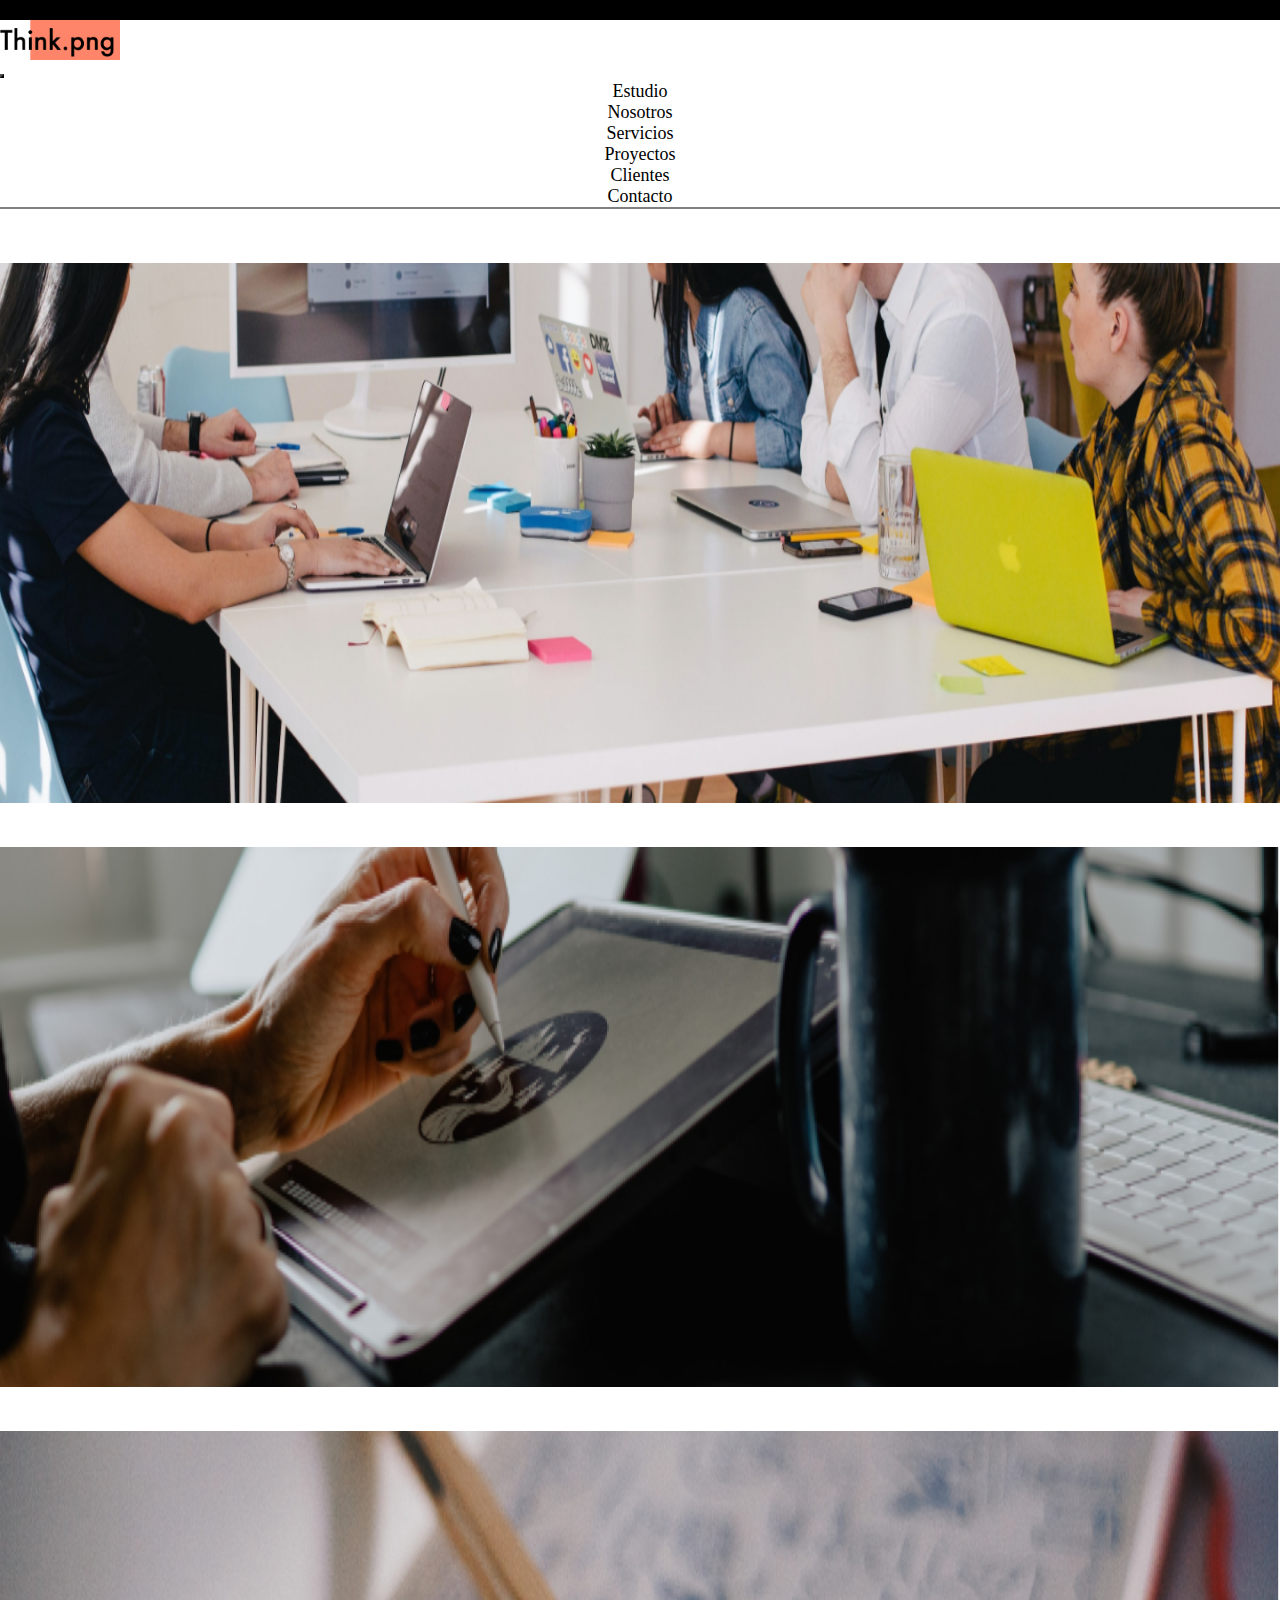
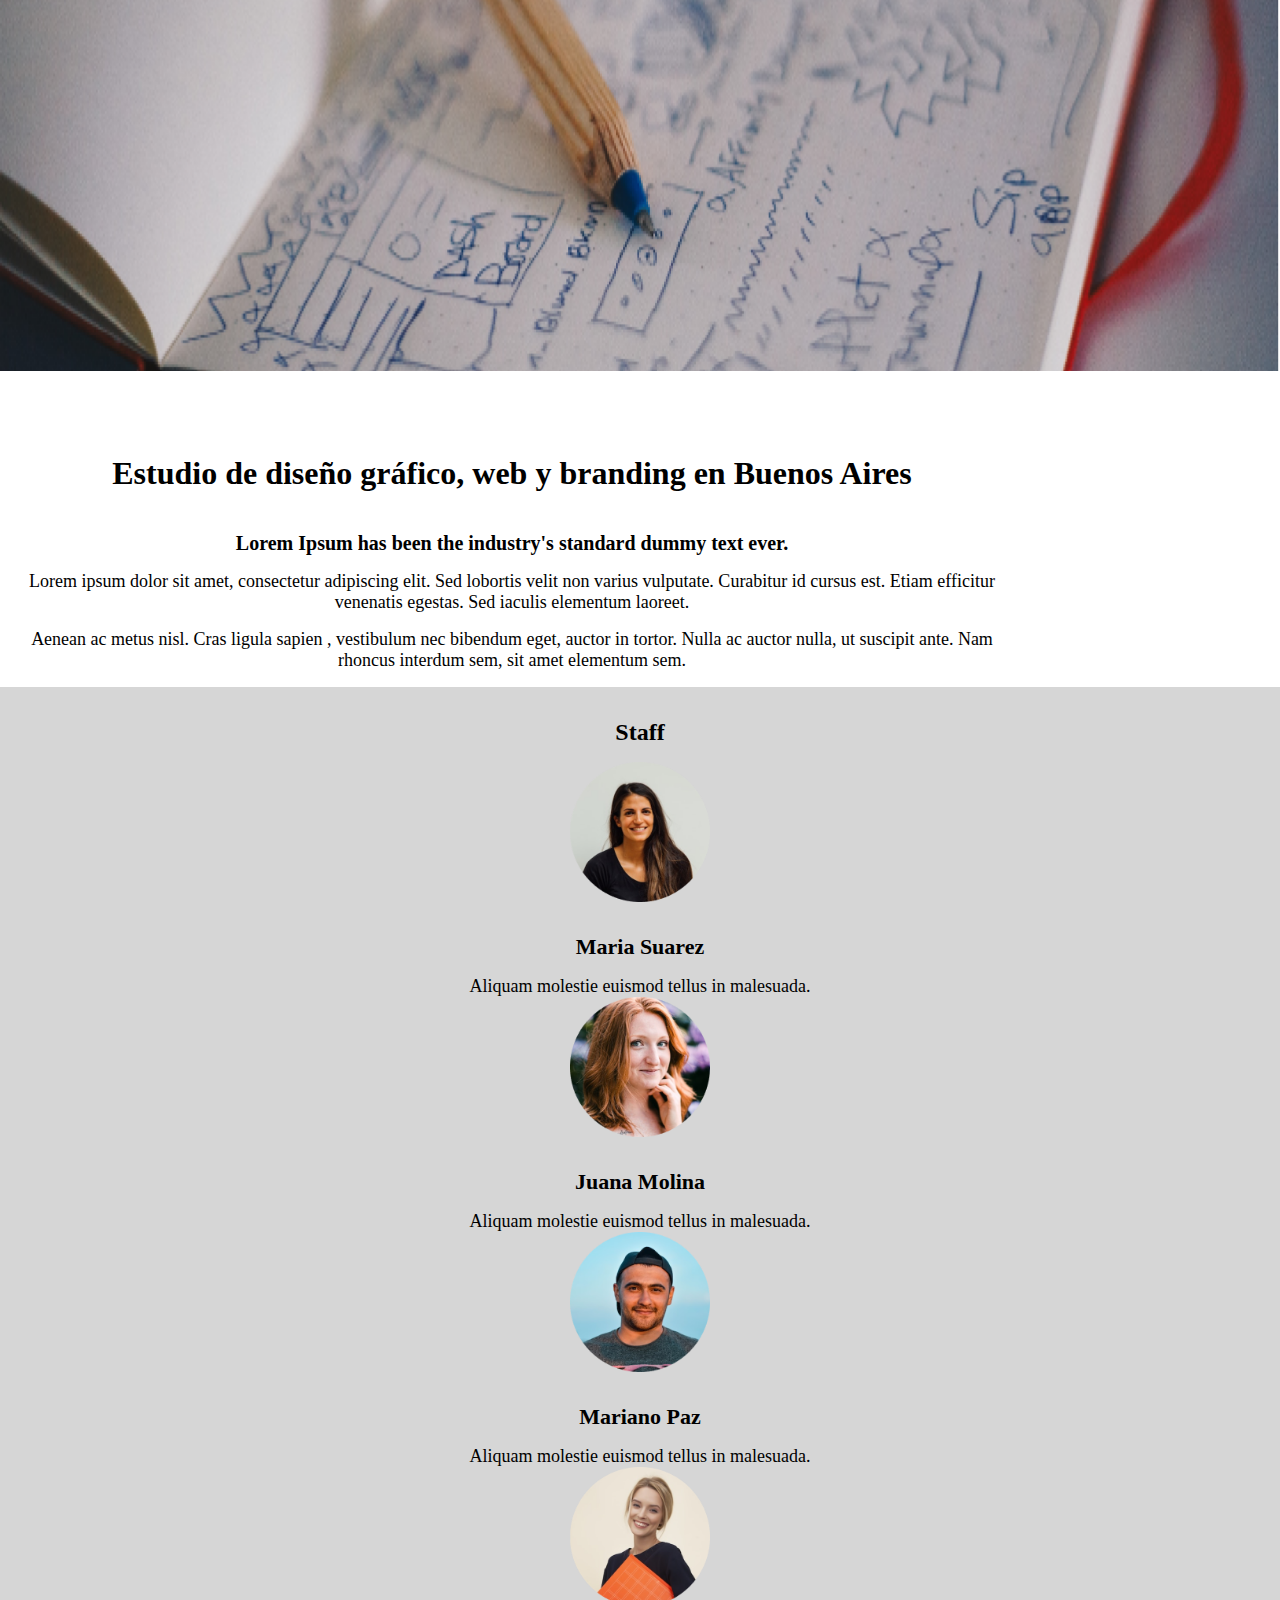
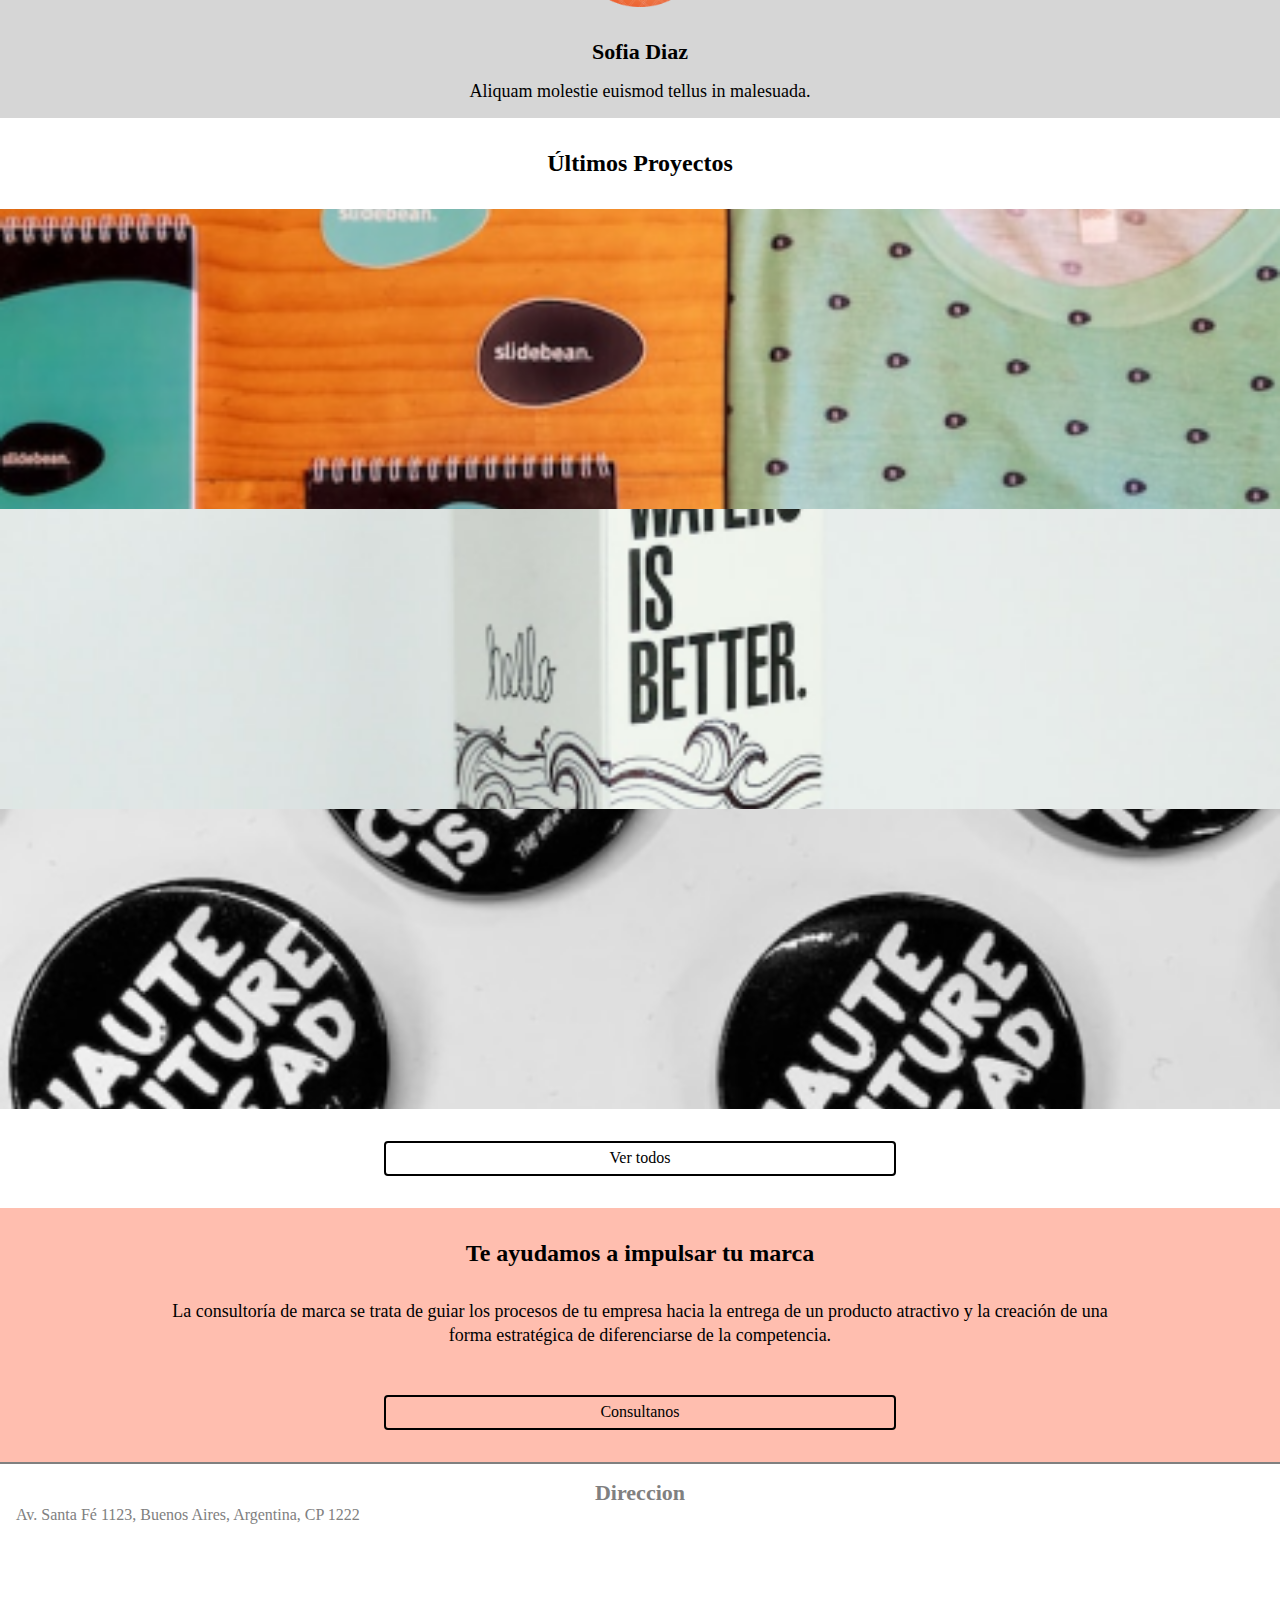
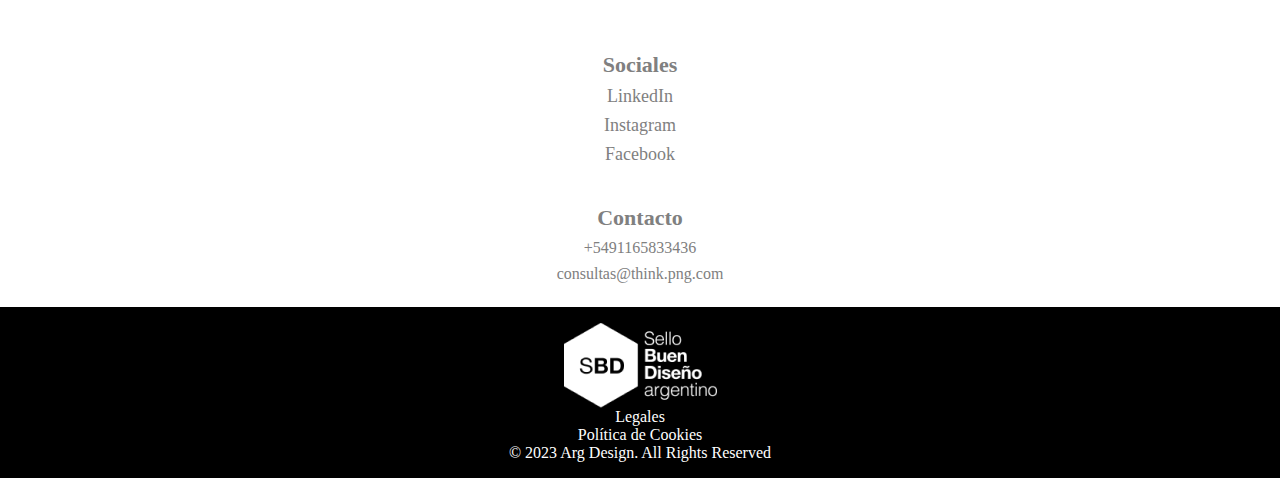
==== index.html @ 3064dfda "Archivo con Sass, SEO y Bootstrap" ====
<!DOCTYPE html>
<html lang="en">
<head>
    <meta charset="UTF-8">
    <meta http-equiv="X-UA-Compatible" content="IE=edge">
    <meta name="viewport" content="width=device-width, initial-scale=1.0">
    <link rel="stylesheet" href="https://cdn.jsdelivr.net/npm/bootstrap@4.6.2/dist/css/bootstrap.min.css" 
        integrity="sha384-xOolHFLEh07PJGoPkLv1IbcEPTNtaed2xpHsD9ESMhqIYd0nLMwNLD69Npy4HI+N" crossorigin="anonymous">
    <link rel="stylesheet" href="./css/style.css">
    <link rel="stylesheet" href="https://cdnjs.cloudflare.com/ajax/libs/font-awesome/6.2.1/css/all.min.css" 
    integrity="sha512-MV7K8+y+gLIBoVD59lQIYicR65iaqukzvf/nwasF0nqhPay5w/9lJmVM2hMDcnK1OnMGCdVK+iQrJ7lzPJQd1w==" crossorigin="anonymous" referrerpolicy="no-referrer" />
    
    <meta name="description" content="Thnk.png, estudio de diseño en Buenos Aires">
    <meta name="keywords" content="Diseño, Buenos Aires, gráfico, web, staff">

    <title>Index con Boostrap</title>
</head>

<body>

    <!-- Inicio Navbar -->

    <nav class="navbar navbar-expand-md">
        <!-- Brand -->
        <a class="navbar-brand" href="index.html"><div class="logo"></div></a>
      
        <!-- Toggler/collapsibe Button -->
        <button class="navbar-toggler" type="button" data-toggle="collapse" data-target="#collapsibleNavbar">
          <span class="navbar-toggler-icon"><i class="fa-solid fa-bars"></i></span>
        </button>
      
        <!-- Navbar links -->
        <div class="collapse navbar-collapse" id="collapsibleNavbar">
          <ul class="navbar-nav">
            <li class="nav-item">
              <a class="nav-link" href="#estudio">Estudio</a>
            </li>
            <li class="nav-item">
              <a class="nav-link" href="#staff">Nosotros</a>
            </li>
            <li class="nav-item">
              <a class="nav-link" href="./secciones/Servicios.html">Servicios</a>
            </li>
            <li class="nav-item">
                <a class="nav-link" href="./secciones/Proyectos.html">Proyectos</a>
            </li>
            <li class="nav-item">
                <a class="nav-link" href="./secciones/Clientes.html">Clientes</a>
            </li>
            <li class="nav-item">
                <a class="nav-link" href="./secciones/contacto.html">Contacto</a>
            </li>
          </ul>
        </div>
      </nav>
      
    <!-- Fin Navbar-->

    <main>

    <!-- Inicio Hero Carrusel-->

    <div id="demo" class="carousel slide" data-ride="carousel">

        <!-- Indicators -->
        <ul class="carousel-indicators">
          <li data-target="#demo" data-slide-to="0" class="active"></li>
          <li data-target="#demo" data-slide-to="1"></li>
          <li data-target="#demo" data-slide-to="2"></li>
        </ul>
      
        <!-- The slideshow -->
        <div class="carousel-inner">
          <div class="carousel-item active">
            <img src="recursos/hero-home.png" alt="Imagen1">
            <div class="carousel-caption">
                <h3>Trabajamos en equipo</h3>
                <p>Creemos en el conocimiento en conjunto</p>
              </div>
          </div>
          <div class="carousel-item">
            <img src="recursos/hero-home2.png" alt="Imagen2">
            <div class="carousel-caption">
                <h3>Estamos en todos los detalles</h3>
                <p>Cuidamos cada aspecto del proyecto</p>
              </div>
          </div>
          <div class="carousel-item">
            <img src="recursos/hero-home3.png" alt="Imagen3">
            <div class="carousel-caption">
            <h3>Contamos con tecnologia de vanguardia</h3>
            <p>Maquinas ultimo modelo</p>
          </div>
          </div>
        </div>
      
        <!-- Left and right controls -->
        <a class="carousel-control-prev" href="#demo" data-slide="prev">
          <span class="carousel-control-prev-icon"></span>
        </a>
        <a class="carousel-control-next" href="#demo" data-slide="next">
          <span class="carousel-control-next-icon"></span>
        </a>
      
      </div>

    <!-- Fin Hero Carrusel-->

    <!--Inicio el Estudio-->

    <a name="estudio"></a>

    <section class="el-estudio container-fluid">

        <h1>Estudio de diseño gráfico, web y branding en Buenos Aires</h1>
        <h2>Lorem Ipsum has been the industry's standard dummy text ever.</h2>

            <p>Lorem ipsum dolor sit amet, consectetur adipiscing elit. 
            Sed lobortis velit non varius vulputate. 
            Curabitur id cursus est. Etiam efficitur venenatis egestas. 
            Sed iaculis elementum laoreet.
            </p>

            <p>
            Aenean ac metus nisl. Cras ligula sapien
            , vestibulum nec bibendum eget, auctor in tortor. Nulla ac auctor nulla, 
            ut suscipit ante. Nam rhoncus interdum sem, sit amet elementum sem.
            </p>    

    </section>

    <!--Fin el Estudio-->

    <!--Inicio Staff-->

    <a name="staff"></a> 

    <section class="Staff container-fluid">
      <h2>Staff</h2>
      <div class="personas row">
          <div class="persona col-md-3">
              <div class="persona-img"></div>
              <h3 class="nombre-persona">Maria Suarez</h3>
              <h4 class="persentacion-persona">Aliquam molestie euismod tellus in malesuada.</h4>
          </div>
          <div class="persona col-md-3">
            <div class="persona-img" id="img2"></div>
            <h3 class="nombre-persona">Juana Molina</h3>
            <h4 class="persentacion-persona">Aliquam molestie euismod tellus in malesuada.</h4>
          </div>
          <div class="persona col-md-3">
            <div class="persona-img" id="img3"></div>
            <h3 class="nombre-persona">Mariano Paz</h3>
            <h4 class="persentacion-persona">Aliquam molestie euismod tellus in malesuada.</h4>
          </div>
          <div class="persona col-md-3">
            <div class="persona-img" id="img4"></div>
            <h3 class="nombre-persona">Sofia Diaz</h3>
            <h4 class="persentacion-persona">Aliquam molestie euismod tellus in malesuada.</h4>
          </div>
      </div>

    </section>

    <!--Inicio Ultuimos proyectos-->

    <section class="Ultimos-proyectos container-fluid">
      <h2>Últimos Proyectos</h2>
      <section class="galeria-proyectos row">
          <div class="proyecto col-md-4"></div>
          <div class="proyecto col-md-4" id="proy2"></div>
          <div class="proyecto col-md-4" id="proy3"></div>
      </section>

      <a href="secciones/Proyectos.html" class="Boton1">Ver todos</a>

    </section>

    <!--Fin Ultimos proyectos--> 

    <!--Inicio Cajon Consultas-->

        <section class="cajon-consultas container-fluid">

            <h2>Te ayudamos a impulsar tu marca</h2>

            <p>La consultoría de marca se trata de guiar los procesos de tu empresa hacia la entrega 
            de un producto atractivo y la creación de una forma estratégica de diferenciarse de la
            competencia.</p>

            <a href="secciones/Contacto.html" class="Boton1"> Consultanos</a>

        </section>
        
    <!--Fin Cajon Consultas--> 

    </main>

    
    <footer>

      <section class="footer1 container-fluid">

          <div class="columnas-footer1 row">

            <div class="Direccion col-md-4 col-lg-6"> 
               <h4>Direccion</h4>
               <p>Av. Santa Fé 1123, Buenos Aires, Argentina, CP 1222</p>

               <iframe class="mapa"src="https://www.google.com/maps/embed?pb=!1m18!1m12!1m3!1d4644.831132195227!2d-58.40330538196146!3d-34
               .59425815976406!2m3!1f0!2f0!3f0!3m2!1i1024!2i768!4f13.1!3m3!1m2!1s0x95bcca99c609fc2f%3A0x
               392ca99351808a75!2sRecoleta%2C%20CABA%2C%20Argentina!5e0!3m2!1ses!2sit!4v1673118096430!5m2!1ses!2sit"
               width="100%" height="96" style="border:0;" allowfullscreen="" loading="lazy" 
               referrerpolicy="no-referrer-when-downgrade">
               </iframe>
    
           </div>


           <div class="Sociales col-md-4 col-lg-3"> 
                    <h4>Sociales</h4> 
                    <ol>
                        <li>
                        <a href="https://www.linkedin.com/home?originalSubdomain=es" target="_blank"><i class="fa-brands fa-linkedin"></i>LinkedIn</a>
                        </li>
                        <li>
                        <a href="https://www.instagram.com/" target="_blank"><i class="fa-brands fa-square-instagram"></i>Instagram</a>
                        </li>
                        <li>
                        <a href="https://www.facebook.com/" target="_blank"><i class="fa-brands fa-square-facebook"></i>Facebook</a>
                        </li>
                    </ol>
            </div>

            <div class="Contacto col-md-4 col-lg-3"> 
                <h4>Contacto</h4> 
                    <ol>
                    <li><i class="fa-solid fa-phone"></i>+5491165833436</li>
                    <li><i class="fa-solid fa-envelope"></i>consultas@think.png.com</li>
                    </ol>
            </div>

        </div>

      </section>

        <section class="footer2 container-fluid">

          <div class="columnas-footer2 row">

            <div class="logo-footer2 col-md-6"> <img src="recursos/SBD.png" alt="buen diseno"> </div>

            <nav class="nav-footer2 col-md-6">
                <ul>
                    <li>
                        <a href="https://www.lipsum.com/" target="_blank">Legales</a>
                    </li>
                    <li>
                        <a href="https://www.lipsum.com/" target="_blank">Política de Cookies</a>
                    </li>
                    <li>
                        <a href="https://www.lipsum.com/" target="_blank">© 2023 Arg Design. All Rights Reserved</a>
                    </li>
                </ul>
            </nav>
            
        </div>
        
        </section>

    </footer>

 <!--Pongo el codigo JS de Boostrap-->

<script src="https://cdn.jsdelivr.net/npm/jquery@3.5.1/dist/jquery.slim.min.js" integrity="sha384-DfXdz2htPH0lsSSs5nCTpuj/zy4C+OGpamoFVy38MVBnE+IbbVYUew+OrCXaRkfj" crossorigin="anonymous"></script>
<script src="https://cdn.jsdelivr.net/npm/popper.js@1.16.1/dist/umd/popper.min.js" integrity="sha384-9/reFTGAW83EW2RDu2S0VKaIzap3H66lZH81PoYlFhbGU+6BZp6G7niu735Sk7lN" crossorigin="anonymous"></script>
<script src="https://cdn.jsdelivr.net/npm/bootstrap@4.6.2/dist/js/bootstrap.min.js" integrity="sha384-+sLIOodYLS7CIrQpBjl+C7nPvqq+FbNUBDunl/OZv93DB7Ln/533i8e/mZXLi/P+" crossorigin="anonymous"></script>

</body>

</html>
---- css/style.css ----
* {
  margin: 0;
  padding: 0;
  box-sizing: border-box;
}

/*Mobile First, arrancando de 425px widht*
  Se defnirian los siguientes puntos de quiebre: Mobile L 425px / Tablet768px / Laptop 1024px / Laptop 1440px

/*Header con Boostrap*/
.logo {
  background-image: url(../recursos/logothnk.png);
  background-size: cover;
  height: 40px;
  width: 120px;
  background-position: center;
}

.navbar {
  background-color: white;
  color: black;
  border-top: solid 20px black;
  border-bottom: solid 2px grey;
  font-weight: 400;
  font-size: 18px;
}
.navbar a {
  text-decoration: none;
  color: rgb(0, 0, 0);
}

.navbar-toggler {
  background-color: white;
}
.navbar-toggler i {
  font-size: 25px;
}

.navbar-toggler-icon {
  display: inline;
}

.collapse {
  justify-content: right;
}

.nav-item {
  background-color: white;
  text-align: center;
}

.nav-item:hover {
  background-color: #c2c2c2;
}

/*MAIN*/
/*Carrusel Index*/
.carousel-item img {
  width: 100%;
  height: 60vh;
  margin-bottom: 0;
}

.carousel-caption {
  color: white;
}

/*FOOTER*/
footer {
  width: 100%;
  height: auto;
  background-color: green;
  display: flex;
  flex-direction: column;
  align-items: center;
}

.footer1 {
  height: auto;
  width: 100%;
  background-color: white;
  border-top: solid 2px grey;
  color: grey;
}

.Direccion {
  text-align: center;
  padding: 16px;
  display: flex;
  flex-direction: column;
  align-items: center;
}

.Sociales {
  text-align: center;
  height: -moz-fit-content;
  height: fit-content;
  padding: 16px;
}

.Contacto {
  text-align: center;
  height: -moz-fit-content;
  height: fit-content;
  padding: 16px;
}

.footer1 h4 {
  font-style: normal;
  font-weight: bold;
  font-size: 22px;
}

.footer1 p {
  font-style: normal;
  font-weight: normal;
  font-size: 18px;
  width: 80%;
}

.footer1 ol li {
  list-style: none;
  margin-top: 8px;
  margin-bottom: 8px;
}

.footer1 a {
  text-decoration: none;
  color: grey;
  font-style: normal;
  font-weight: 400;
  font-size: 18px;
}

.footer1 a:hover {
  font-weight: 600;
}

.footer2 {
  height: auto;
  width: 100%;
  background-color: black;
  padding: 1rem;
  color: white;
}

.logo-footer2 {
  background-color: black;
  display: flex;
  flex-direction: column;
  align-items: center;
}

.nav-footer2 {
  text-align: center;
}

.footer2 a {
  color: white;
  text-decoration: none;
  font-style: normal;
  font-weight: 400;
  font-size: 16px;
}

.nav-footer2 ul li {
  list-style: none;
  margin-left: 8px;
  margin-right: 8px;
}

.footer2 a:hover {
  font-weight: 600;
}

@media (min-width: 767px) {
  .mapa {
    display: none;
  }
}
@media (min-width: 1023px) {
  .mapa {
    display: inline;
  }
  .Direccion {
    text-align: left;
  }
  .footer1 p {
    width: 100%;
    margin-bottom: 0;
    font-size: 16px;
  }
}
/*Aca empiezo con las paginas*/
/*Titulo de las paginas*/
.title {
  text-align: center;
  font-size: 24px;
  margin-top: 1rem;
  margin-bottom: 1rem;
  color: black;
}

/*Seccion suscribirse a newsletter*/
.suscripcion-noticias {
  height: -moz-fit-content;
  height: fit-content;
  width: 100%;
  background-color: #F0F0F0;
  text-align: center;
  padding: 1rem;
}

.suscripcion-noticias h3 {
  font-style: normal;
  font-weight: bold;
  font-size: 24px;
  margin-bottom: 0.5rem;
}

.suscripcion-noticias h4 {
  font-style: normal;
  font-weight: 200;
  font-size: 18px;
  margin-bottom: 1rem;
}

.input-news {
  text-align: left;
  width: 80vw;
  height: 40px;
  margin-bottom: 1rem;
  padding: 0.5rem;
}

/*Index con Boostrap*/
/*El Estudio*/
.el-estudio {
  width: 80%;
  background-color: white;
  color: black;
  text-align: center;
  padding: 0.5rem;
}
.el-estudio h1 {
  font-size: 32px;
  padding: 2rem;
}
.el-estudio h2 {
  font-size: 20px;
  padding: 0.5rem;
}
.el-estudio p {
  font-size: 18px;
  padding: 0.5rem;
}

/*Staff*/
.Staff {
  width: 100%;
  height: -moz-fit-content;
  height: fit-content;
  background-color: #d6d6d6;
  color: black;
  text-align: center;
  padding-top: 1rem;
  padding-bottom: 1rem;
}
.Staff h2 {
  margin-top: 1rem;
  margin-bottom: 1rem;
}

.persona {
  display: flex;
  flex-direction: column;
  align-items: center;
}

.personas h3 {
  font-style: normal;
  font-weight: 600;
  font-size: 22px;
  margin-top: 16px;
}
.personas h4 {
  font-style: normal;
  font-weight: normal;
  font-size: 18px;
  margin-top: 16px;
}

.persona-img {
  height: 140px;
  width: 140px;
  background-color: #d6d6d6;
  background-image: url(../recursos/persona1.png);
  background-size: cover;
  margin-bottom: 16px;
}

#img2 {
  background-image: url(../recursos/persona4.png);
}

#img3 {
  background-image: url(../recursos/persona3.png);
}

#img4 {
  background-image: url(../recursos/persona2.png);
}

/* Ultimos Proyectos */
.Ultimos-proyectos {
  width: 100%;
  height: -moz-fit-content;
  height: fit-content;
  background-color: white;
  color: black;
  text-align: center;
  padding-top: 1rem;
  padding-bottom: 1rem;
  display: flex;
  flex-direction: column;
}
.Ultimos-proyectos h2 {
  margin-top: 1rem;
  margin-bottom: 1rem;
}

.galeria-proyectos {
  margin-top: 1rem;
  margin-bottom: 1rem;
}

.proyecto {
  height: 300px;
  width: 100%;
  background-color: #F0F0F0;
  background-image: url(../recursos/proy1.png);
  background-size: cover;
  background-position: center;
}

#proy2 {
  background-image: url(../recursos/proy2.png);
}

#proy3 {
  background-image: url(../recursos/proy3.png);
}

/*Boton1*/
.Boton1 {
  height: auto;
  width: 40vw;
  padding: 0.4rem;
  border: solid 2px black;
  border-radius: 4px;
  font-size: 16px;
  margin: 1rem;
  align-self: center;
}

.Ultimos-proyectos a {
  text-decoration: none;
  color: black;
}

.Ultimos-proyectos a:hover {
  font-weight: bold;
}

/*Cajon consultas*/
.cajon-consultas {
  width: 100%;
  height: auto;
  background-color: #FFBEAF;
  display: flex;
  flex-direction: column;
  align-items: center;
  justify-content: center;
  text-align: center;
  padding: 1rem;
}
.cajon-consultas h2 {
  padding: 16px;
}
.cajon-consultas p {
  padding: 16px;
  width: 80%;
  font-style: normal;
  font-weight: normal;
  font-size: 18px;
  margin-bottom: 16px;
  line-height: 24px;
}
.cajon-consultas a {
  text-decoration: none;
  color: black;
}

.cajon-consultas a:hover {
  font-weight: bold;
}

/*PAGINA SERVICIOS*/
.servicio {
  margin-top: 0.5rem;
  margin-bottom: 0.5rem;
}
.servicio p {
  margin-bottom: 0;
}

.img-servicio {
  background-color: #FF856A;
  background-image: url(../recursos/servicio1.png);
  height: 200px;
  width: 100%;
  background-size: cover;
}

.desc-servicio {
  height: -moz-fit-content;
  height: fit-content;
  width: 100%;
  background-color: white;
  text-align: center;
  margin-top: 0.5rem;
  margin-bottom: 0.5rem;
}

#serv2 {
  background-image: url(../recursos/servicio2.png);
}

#serv3 {
  background-image: url(../recursos/servicio3.png);
}

#serv4 {
  background-image: url(../recursos/servicio4.png);
}

@media (min-width: 767px) {
  #servicio1 {
    display: flex;
    flex-direction: row-reverse;
  }
  #servicio3 {
    display: flex;
    flex-direction: row-reverse;
  }
  .servicio {
    margin-top: 0;
    margin-bottom: 0;
  }
  #aside1, #aside3 {
    text-align: right;
  }
  #aside2, #aside4 {
    text-align: left;
  }
}
/*PAGINA PROYECTOS*/
.proyecto-destacado {
  width: 100%;
  height: auto;
  background-color: chartreuse;
  color: black;
  text-align: center;
  padding: 0;
  margin: 0;
}

.img-proyecto-destacado {
  background-color: #b121d4;
  width: 100%;
  height: 200px;
  background-image: url(../recursos/Proyecto4.png);
  background-size: cover;
  background-position: center;
  padding: 0;
  margin: 0;
}

.desc-proyecto-destacado {
  width: 100%;
  height: -moz-fit-content;
  height: fit-content;
  background-color: white;
  padding-left: 16px;
  padding-bottom: 8px;
  margin: 0;
}

.tag {
  background-color: #FF856A;
  color: white;
  height: auto;
  width: -moz-fit-content;
  width: fit-content;
  padding: 8px;
  font-weight: 400;
  font-size: 18px;
  float: right;
}

.proyecto-destacado h3 {
  margin-top: 1rem;
}

#Proyecto-destacado2 {
  background-image: url(../recursos/Proyecto5.png);
}

#Proyecto-destacado3 {
  background-image: url(../recursos/Proyecto7.png);
}

#Proyecto-destacado4 {
  background-image: url(../recursos/Proyecto6.png);
}

@media (min-width: 767px) {
  #proy1 {
    display: flex;
    flex-direction: row-reverse;
  }
  #proy3 {
    display: flex;
    flex-direction: row-reverse;
  }
  #aside5, #aside7 {
    text-align: right;
  }
  #aside6, #aside8 {
    text-align: left;
  }
  .proyecto-destacado {
    border: 1px solid #c0c0c0;
  }
  .img-proyecto-destacado {
    height: 250px;
  }
  .desc-proyecto-destacado {
    width: 100%;
    height: 250px;
  }
}
/*Boton ver mas colapsable*/
.btn {
  width: 100%;
  height: auto;
  background-color: #FFD1C7;
  color: black;
  text-align: center;
  font-size: 18px;
  border-radius: 0;
  border: none;
}

.btn:hover {
  font-weight: bold;
  background-color: #FFB5A5;
  color: black;
}

.card {
  background-color: #FFF0EC;
  -moz-columns: black;
       columns: black;
  margin-bottom: 1rem;
  text-align: center;
}

.vermas-img {
  width: 100%;
  height: 120px;
  background-image: url(../recursos/tira1.JPG);
  background-position: center;
  background-size: cover;
}

.btn-primary.focus, .btn-primary:focus {
  color: black;
  background-color: #FFB5A5;
  border-color: #FFB5A5;
  box-shadow: 0 0 0 0.2rem #FFB5A5;
}

/*PAGINA CONTACTO*/
.introduccion-formulario {
  background-color: white;
  padding: 0.5rem;
}
.introduccion-formulario h3 {
  text-align: center;
  font-size: 16px;
  font-style: normal;
  margin: 0.5rem;
}

.formulario-contacto {
  display: flex;
  flex-direction: column;
  height: auto;
  width: 100%;
  padding: 2rem;
}
.formulario-contacto input {
  height: 36px;
  border: 2px solid grey;
  border-radius: 4px;
  margin-top: 0.5rem;
  margin-bottom: 0.5rem;
}

.checkbox-flex {
  display: flex;
  justify-content: center;
}

form p {
  font-size: 16px;
  font-style: normal;
}

.boton-formulario {
  height: auto;
  width: 40vw;
  padding: 0.4rem;
  border: solid 2px black;
  border-radius: 4px;
  font-size: 16px;
  margin: 1rem;
  align-self: center;
  background-color: #FF856A;
}

.boton-formulario:hover {
  font-weight: bold;
}

@media (min-width: 767px) {
  .formulario-contacto {
    padding-left: 6rem;
    padding-right: 6rem;
  }
}
/*PAGINA CLIENTES*/
.clientes-grid {
  display: grid;
  grid-template-columns: repeat(2, 1fr);
  align-content: center;
}

.clientes-img {
  width: 100%;
  height: auto;
  align-content: center;
}

.opinion {
  background-color: #FFF0EC;
  width: 100%;
  height: auto;
  padding: 1rem;
  margin: 0;
  display: flex;
  flex-direction: column;
  align-items: center;
  text-align: center;
}

.cliente-perfil {
  display: flex;
  flex-direction: column;
  align-items: center;
}
.cliente-perfil img {
  width: 70%;
}
.cliente-perfil h4 {
  font-size: 18px;
  font-style: normal;
  margin-top: 0.5rem;
}
.cliente-perfil h5 {
  font-size: 16px;
  font-style: normal;
  margin-top: 0.5rem;
}

.opinion-texto {
  padding: 0.5rem;
  width: 100%;
  font-style: normal;
}
.opinion-texto h2 {
  margin-top: 0.5rem;
  margin-bottom: 0.5rem;
  font-size: 22px;
}
.opinion-texto h3 {
  margin-top: 0.5rem;
  margin-bottom: 0.5rem;
  font-size: 18px;
}
.opinion-texto p {
  margin-top: 0.5rem;
  margin-bottom: 0.5rem;
  font-style: italic;
}

@media (min-width: 767px) {
  .clientes-grid {
    grid-template-columns: repeat(3, 1fr);
  }
  #clienteimpar {
    display: none;
  }
}/*# sourceMappingURL=style.css.map */
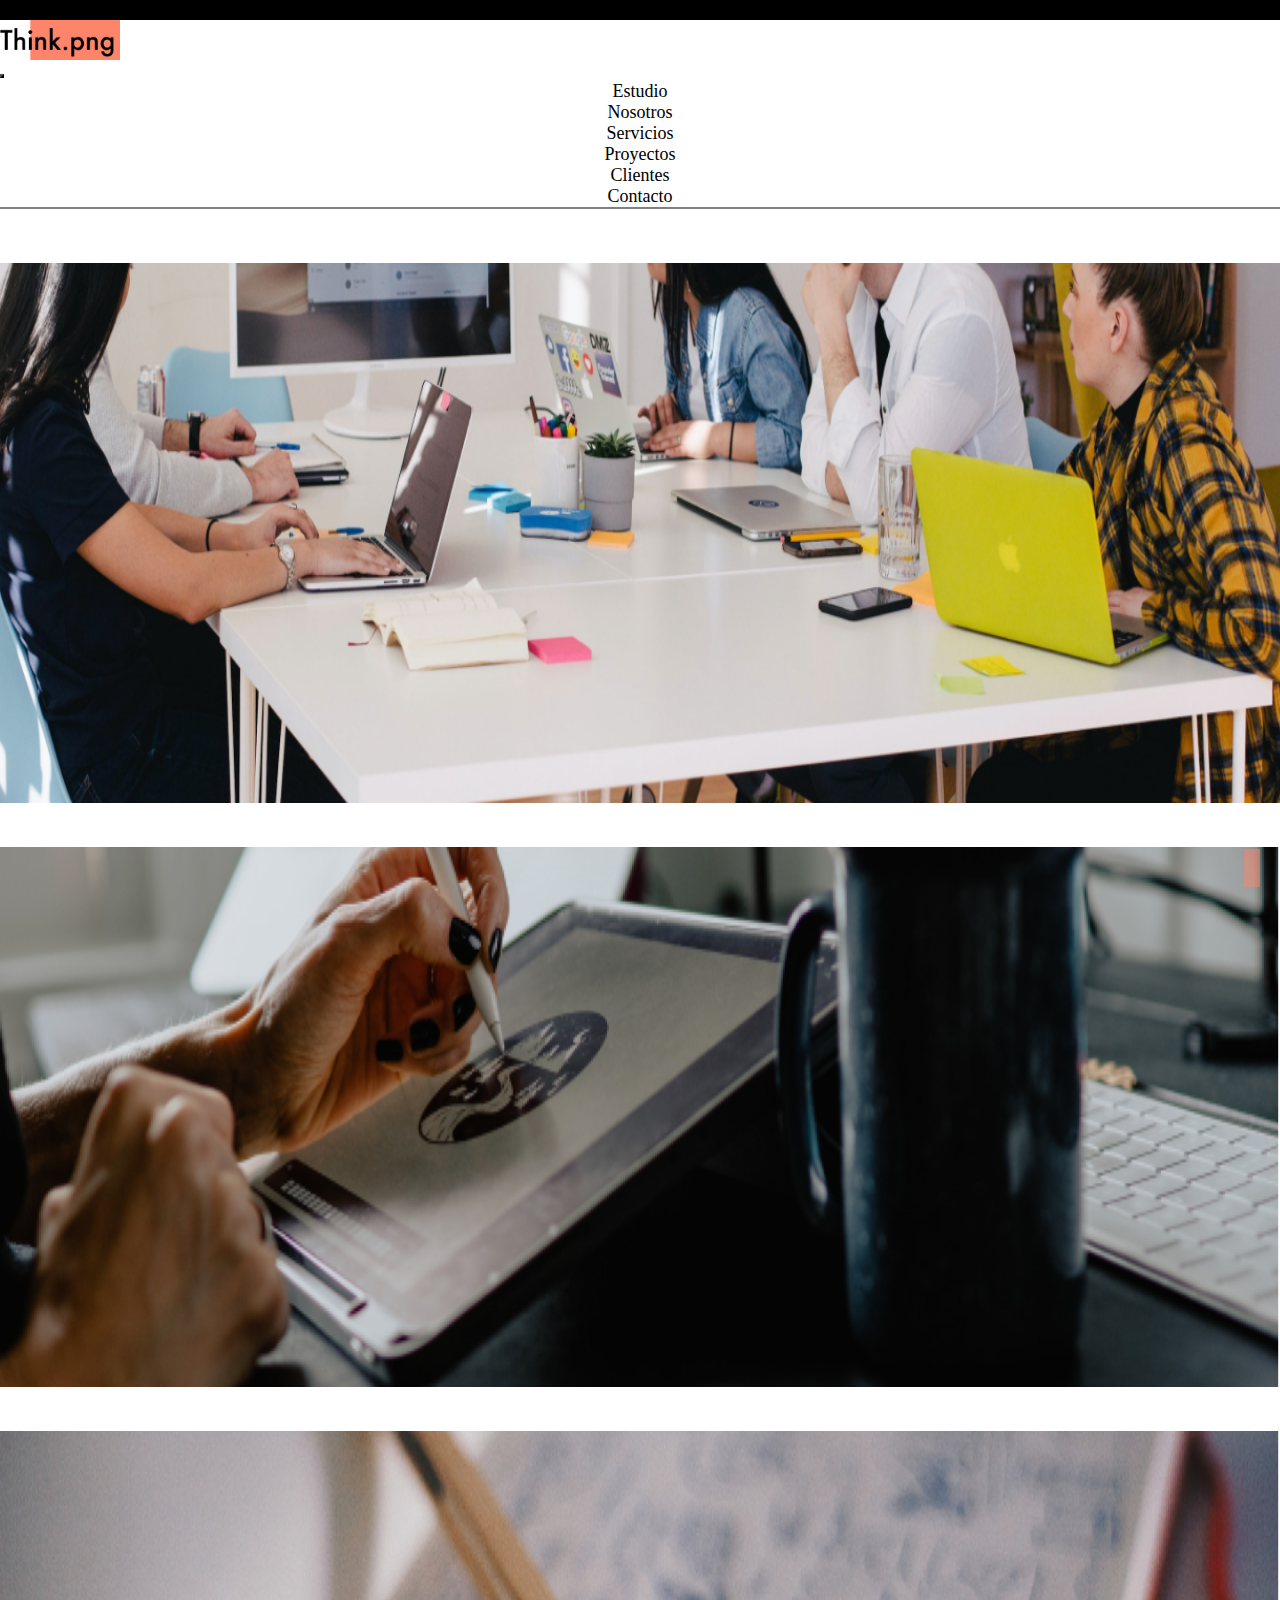
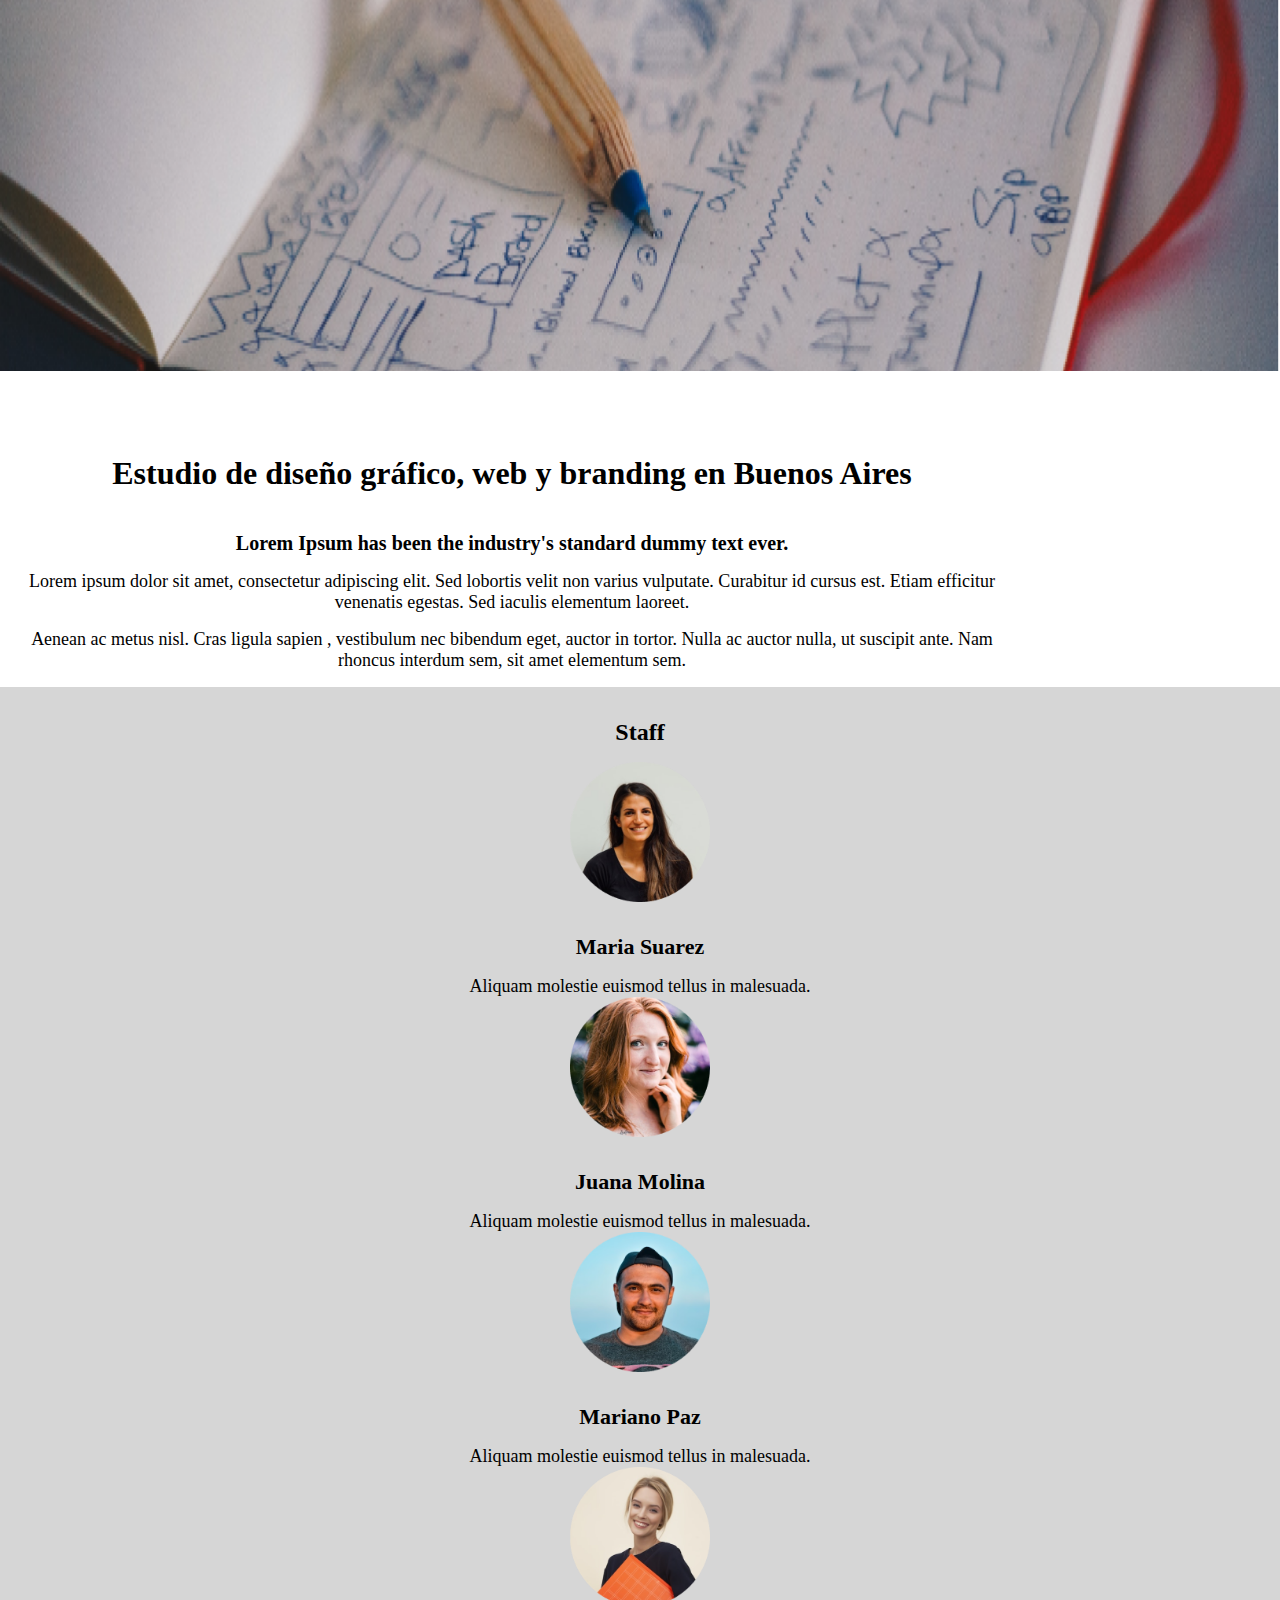
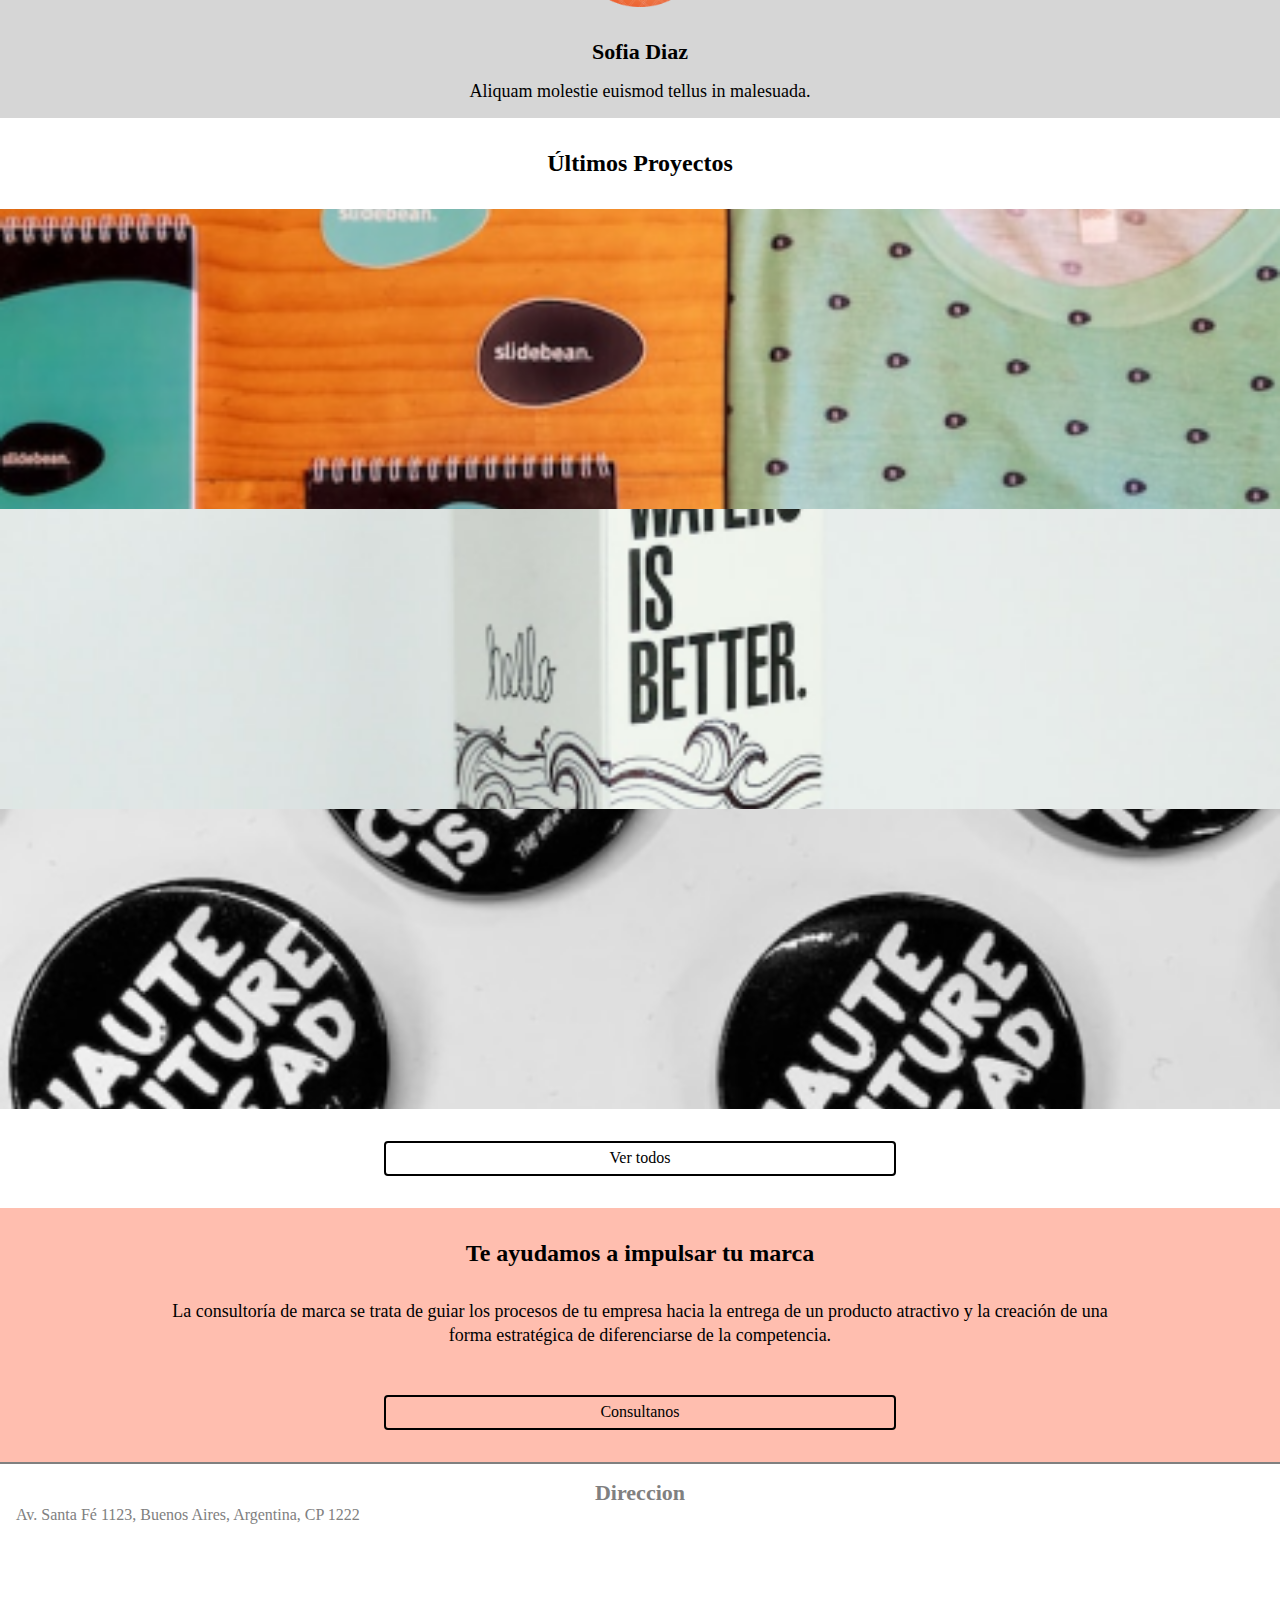
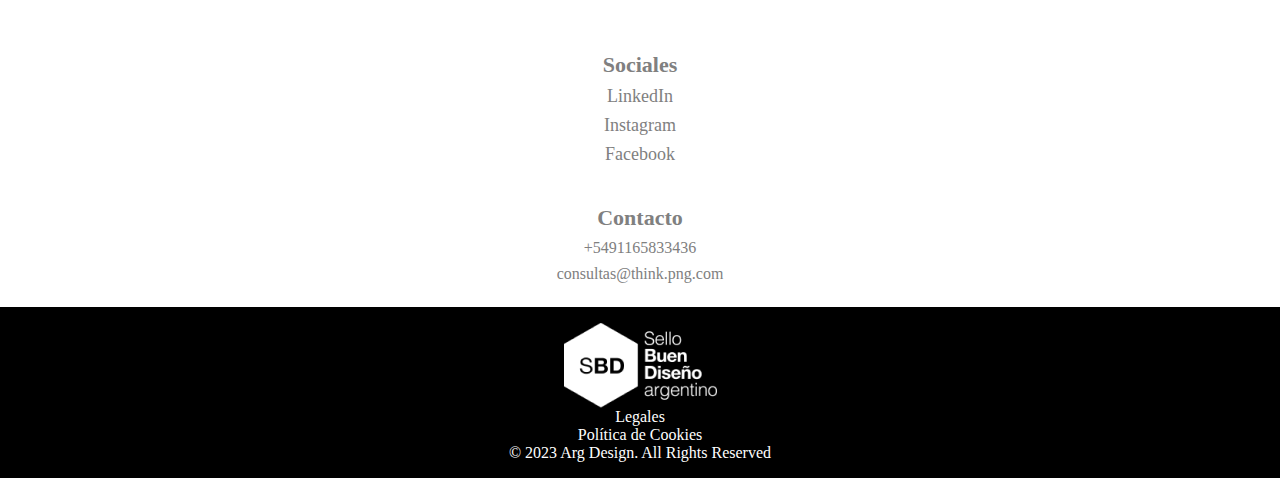
==== commit 6598d1e9: "Todos los ajustes realizados, falta escribir el contenido" ====
--- a/index.html
+++ b/index.html
@@ -18,6 +18,7 @@
 
 <body>
 
+  <a name="tope"></a>   
     <!-- Inicio Navbar -->
 
     <nav class="navbar navbar-expand-md">
@@ -48,7 +49,7 @@
                 <a class="nav-link" href="./secciones/Clientes.html">Clientes</a>
             </li>
             <li class="nav-item">
-                <a class="nav-link" href="./secciones/contacto.html">Contacto</a>
+                <a class="nav-link" href="./secciones/Contacto.html">Contacto</a>
             </li>
           </ul>
         </div>
@@ -194,9 +195,12 @@
         
     <!--Fin Cajon Consultas--> 
 
+<!--Boton flotante subir-->
+<a href="#tope" class="boton-flotante"><i class="fa-solid fa-chevron-up" id="chevron"></i></a>
+<!--Fin boton flotante subir-->  
+
     </main>
-
-    
+  
     <footer>
 
       <section class="footer1 container-fluid">
--- a/css/style.css
+++ b/css/style.css
@@ -55,8 +55,12 @@
 
 /*MAIN*/
 /*Carrusel Index*/
+html {
+  scroll-behavior: smooth;
+}
+
 .carousel-item img {
-  width: 100%;
+  width: auto;
   height: 60vh;
   margin-bottom: 0;
 }
@@ -189,6 +193,11 @@
     width: 100%;
     margin-bottom: 0;
     font-size: 16px;
+  }
+  .carousel-item img {
+    width: 100%;
+    height: 60vh;
+    margin-bottom: 0;
   }
 }
 /*Aca empiezo con las paginas*/
@@ -405,6 +414,32 @@
   font-weight: bold;
 }
 
+/*Boton flotante subir*/
+.boton-flotante {
+  position: fixed;
+  bottom: 20px;
+  right: 20px;
+  z-index: 1;
+}
+
+#chevron {
+  color: black;
+  font-size: 20px;
+  background-color: rgba(255, 133, 106, 0.4784313725);
+  text-align: center;
+  padding: 0.5rem;
+}
+
+.boton-flotante a {
+  text-decoration: none;
+  color: black;
+}
+
+.boton-flotante #chevron:hover {
+  font-weight: bold;
+  background-color: #ff613d;
+}
+
 /*PAGINA SERVICIOS*/
 .servicio {
   margin-top: 0.5rem;
@@ -524,6 +559,106 @@
   background-image: url(../recursos/Proyecto6.png);
 }
 
+/*Boton ver mas colapsable*/
+.btn {
+  width: 100%;
+  height: auto;
+  background-color: #FFD1C7;
+  color: black;
+  text-align: center;
+  font-size: 18px;
+  border-radius: 0;
+  border: none;
+}
+
+.btn:hover {
+  font-weight: bold;
+  background-color: #FFB5A5;
+  color: black;
+}
+
+.card {
+  display: flex;
+  flex-direction: column;
+  align-items: center;
+  background-color: #FFF0EC;
+  -moz-columns: black;
+       columns: black;
+  margin-bottom: 1rem;
+  text-align: center;
+}
+
+.tira-vermas-img {
+  display: flex;
+  width: 100%;
+  height: -moz-fit-content;
+  height: fit-content;
+  justify-content: center;
+}
+
+.vermas-img {
+  width: 30vw;
+  height: 30vw;
+  background-image: url(../recursos/vermas1.png);
+  background-position: center;
+  background-size: cover;
+}
+
+.btn-primary.focus, .btn-primary:focus {
+  color: black;
+  background-color: #FFB5A5;
+  border-color: #FFB5A5;
+  box-shadow: 0 0 0 0.2rem #FFB5A5;
+}
+
+#imagentira1 {
+  background-image: url(../recursos/vermas1.png);
+}
+
+#imagentira2 {
+  background-image: url(../recursos/vermas2.png);
+}
+
+#imagentira3 {
+  background-image: url(../recursos/vermas3.png);
+}
+
+#imagentira4 {
+  background-image: url(../recursos/vermas4.png);
+}
+
+#imagentira5 {
+  background-image: url(../recursos/vermas5.png);
+}
+
+#imagentira6 {
+  background-image: url(../recursos/vermas6.png);
+}
+
+#imagentira7 {
+  background-image: url(../recursos/vermas7.png);
+}
+
+#imagentira8 {
+  background-image: url(../recursos/vermas8.png);
+}
+
+#imagentira9 {
+  background-image: url(../recursos/vermas9.png);
+}
+
+#imagentira10 {
+  background-image: url(../recursos/vermas10.png);
+}
+
+#imagentira11 {
+  background-image: url(../recursos/vermas11.png);
+}
+
+#imagentira12 {
+  background-image: url(../recursos/vermas12.png);
+}
+
 @media (min-width: 767px) {
   #proy1 {
     display: flex;
@@ -549,52 +684,30 @@
     width: 100%;
     height: 250px;
   }
-}
-/*Boton ver mas colapsable*/
-.btn {
-  width: 100%;
-  height: auto;
-  background-color: #FFD1C7;
-  color: black;
-  text-align: center;
-  font-size: 18px;
-  border-radius: 0;
-  border: none;
-}
-
-.btn:hover {
-  font-weight: bold;
-  background-color: #FFB5A5;
-  color: black;
-}
-
-.card {
-  background-color: #FFF0EC;
-  -moz-columns: black;
-       columns: black;
-  margin-bottom: 1rem;
-  text-align: center;
-}
-
-.vermas-img {
-  width: 100%;
-  height: 120px;
-  background-image: url(../recursos/tira1.JPG);
-  background-position: center;
-  background-size: cover;
-}
-
-.btn-primary.focus, .btn-primary:focus {
-  color: black;
-  background-color: #FFB5A5;
-  border-color: #FFB5A5;
-  box-shadow: 0 0 0 0.2rem #FFB5A5;
-}
-
+  .card {
+    display: flex;
+    flex-direction: row;
+    text-align: left;
+    justify-content: space-between;
+  }
+  .info-vermas {
+    width: 25%;
+  }
+  .tira-vermas-img {
+    width: 70%;
+    height: auto;
+  }
+  .vermas-img {
+    width: 100%;
+    background-repeat: no-repeat;
+    background-size: contain;
+  }
+}
 /*PAGINA CONTACTO*/
 .introduccion-formulario {
   background-color: white;
-  padding: 0.5rem;
+  padding-left: 1rem;
+  padding-right: 1rem;
 }
 .introduccion-formulario h3 {
   text-align: center;
@@ -608,40 +721,69 @@
   flex-direction: column;
   height: auto;
   width: 100%;
-  padding: 2rem;
+  padding-left: 2rem;
+  padding-right: 2rem;
+  margin-bottom: 2rem;
 }
 .formulario-contacto input {
-  height: 36px;
+  height: 48px;
   border: 2px solid grey;
   border-radius: 4px;
   margin-top: 0.5rem;
   margin-bottom: 0.5rem;
-}
-
-.checkbox-flex {
-  display: flex;
-  justify-content: center;
+  padding-left: 0.5rem;
+}
+
+#adjuntar-archivos {
+  border: none;
+  height: auto;
+  margin: 0;
+  padding: 0;
 }
 
 form p {
   font-size: 16px;
-  font-style: normal;
+  font-style: italic;
+  margin: 0;
 }
 
 .boton-formulario {
   height: auto;
   width: 40vw;
-  padding: 0.4rem;
+  padding-left: 0.5rem;
+  padding-right: 0.5rem;
   border: solid 2px black;
   border-radius: 4px;
-  font-size: 16px;
-  margin: 1rem;
+  font-size: 20px;
   align-self: center;
-  background-color: #FF856A;
+  background-color: #FFB5A5;
 }
 
 .boton-formulario:hover {
   font-weight: bold;
+  background-color: #FF856A;
+}
+
+.unir-check {
+  width: 100%;
+  height: -moz-fit-content;
+  height: fit-content;
+  display: flex;
+  align-content: center;
+}
+
+.unir-check label {
+  align-self: center;
+  margin: 0;
+  padding-left: 0.5rem;
+  color: black;
+}
+
+#tyc {
+  height: 24px;
+  width: 24px;
+  display: flex;
+  flex-direction: row;
 }
 
 @media (min-width: 767px) {
@@ -717,9 +859,9 @@
 
 @media (min-width: 767px) {
   .clientes-grid {
-    grid-template-columns: repeat(3, 1fr);
-  }
-  #clienteimpar {
-    display: none;
+    grid-template-columns: repeat(5, 1fr);
+  }
+  .clientes-img {
+    padding: 1rem;
   }
 }/*# sourceMappingURL=style.css.map */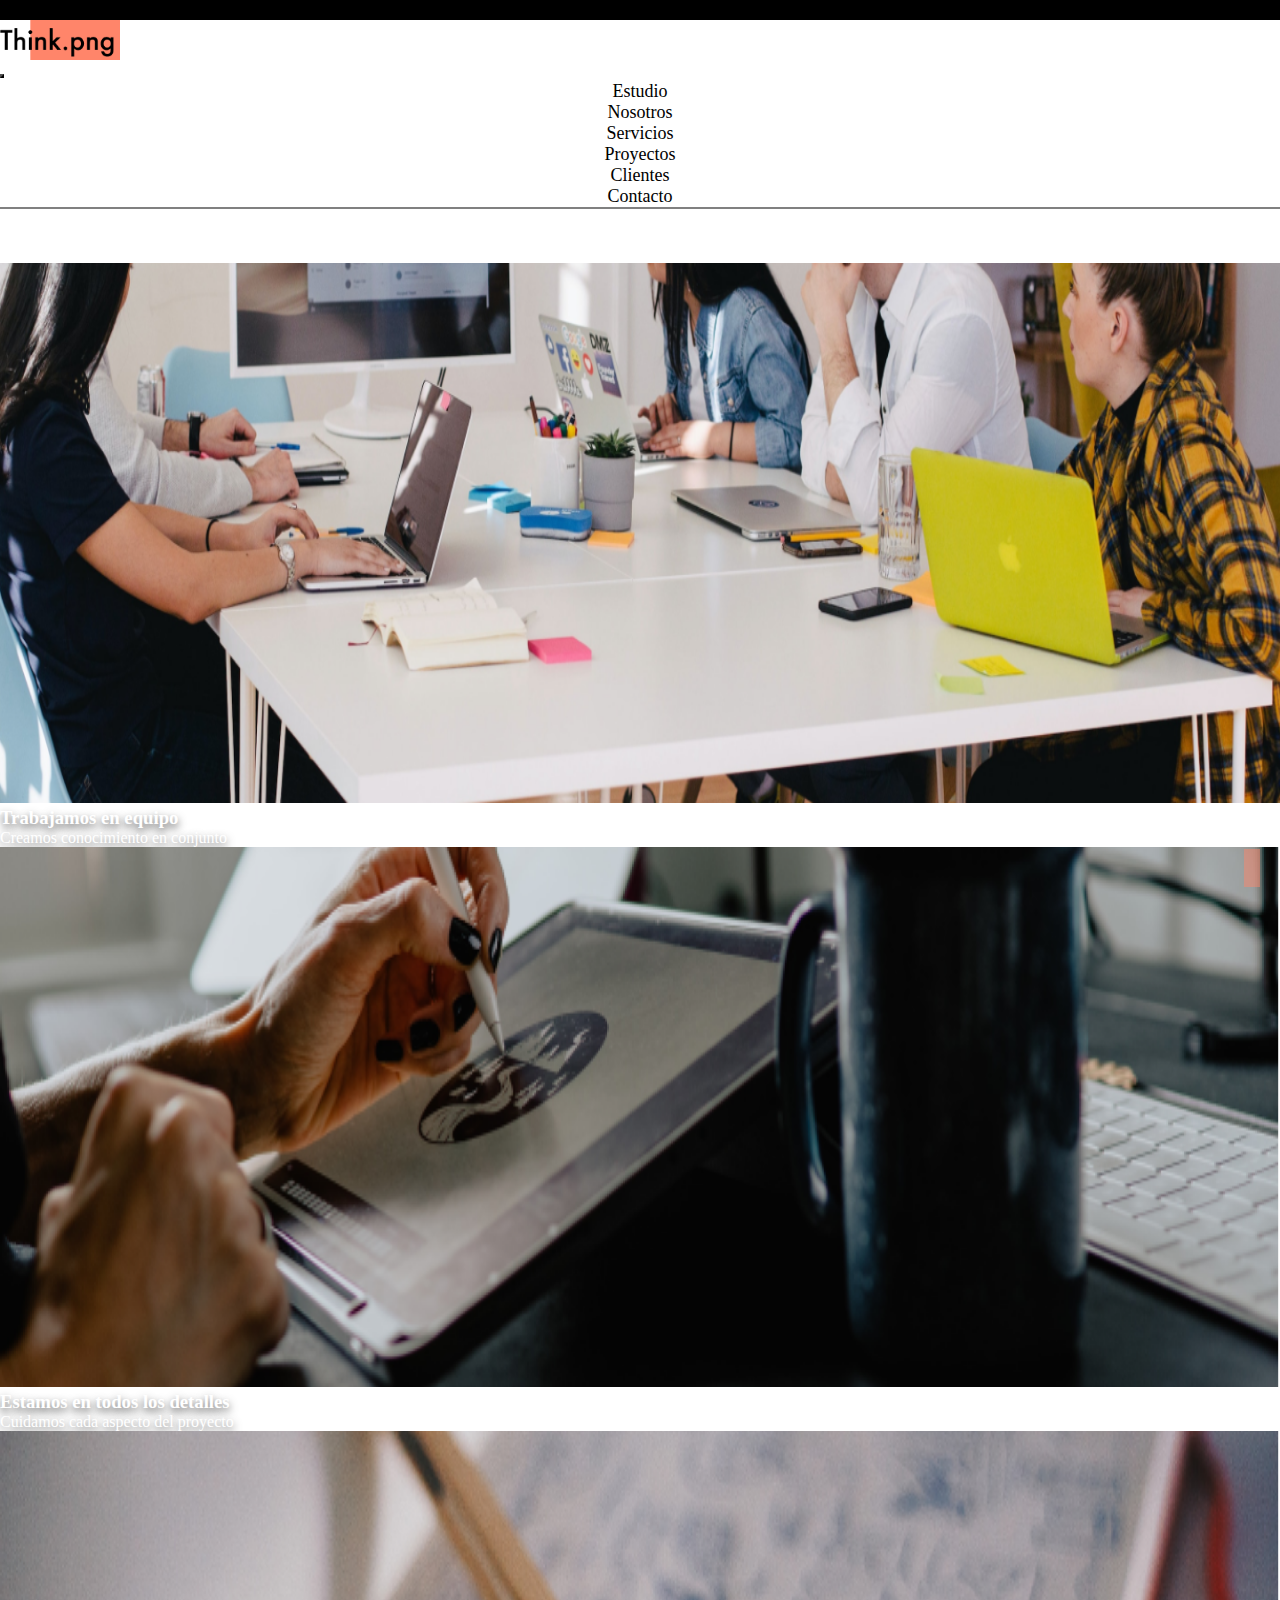
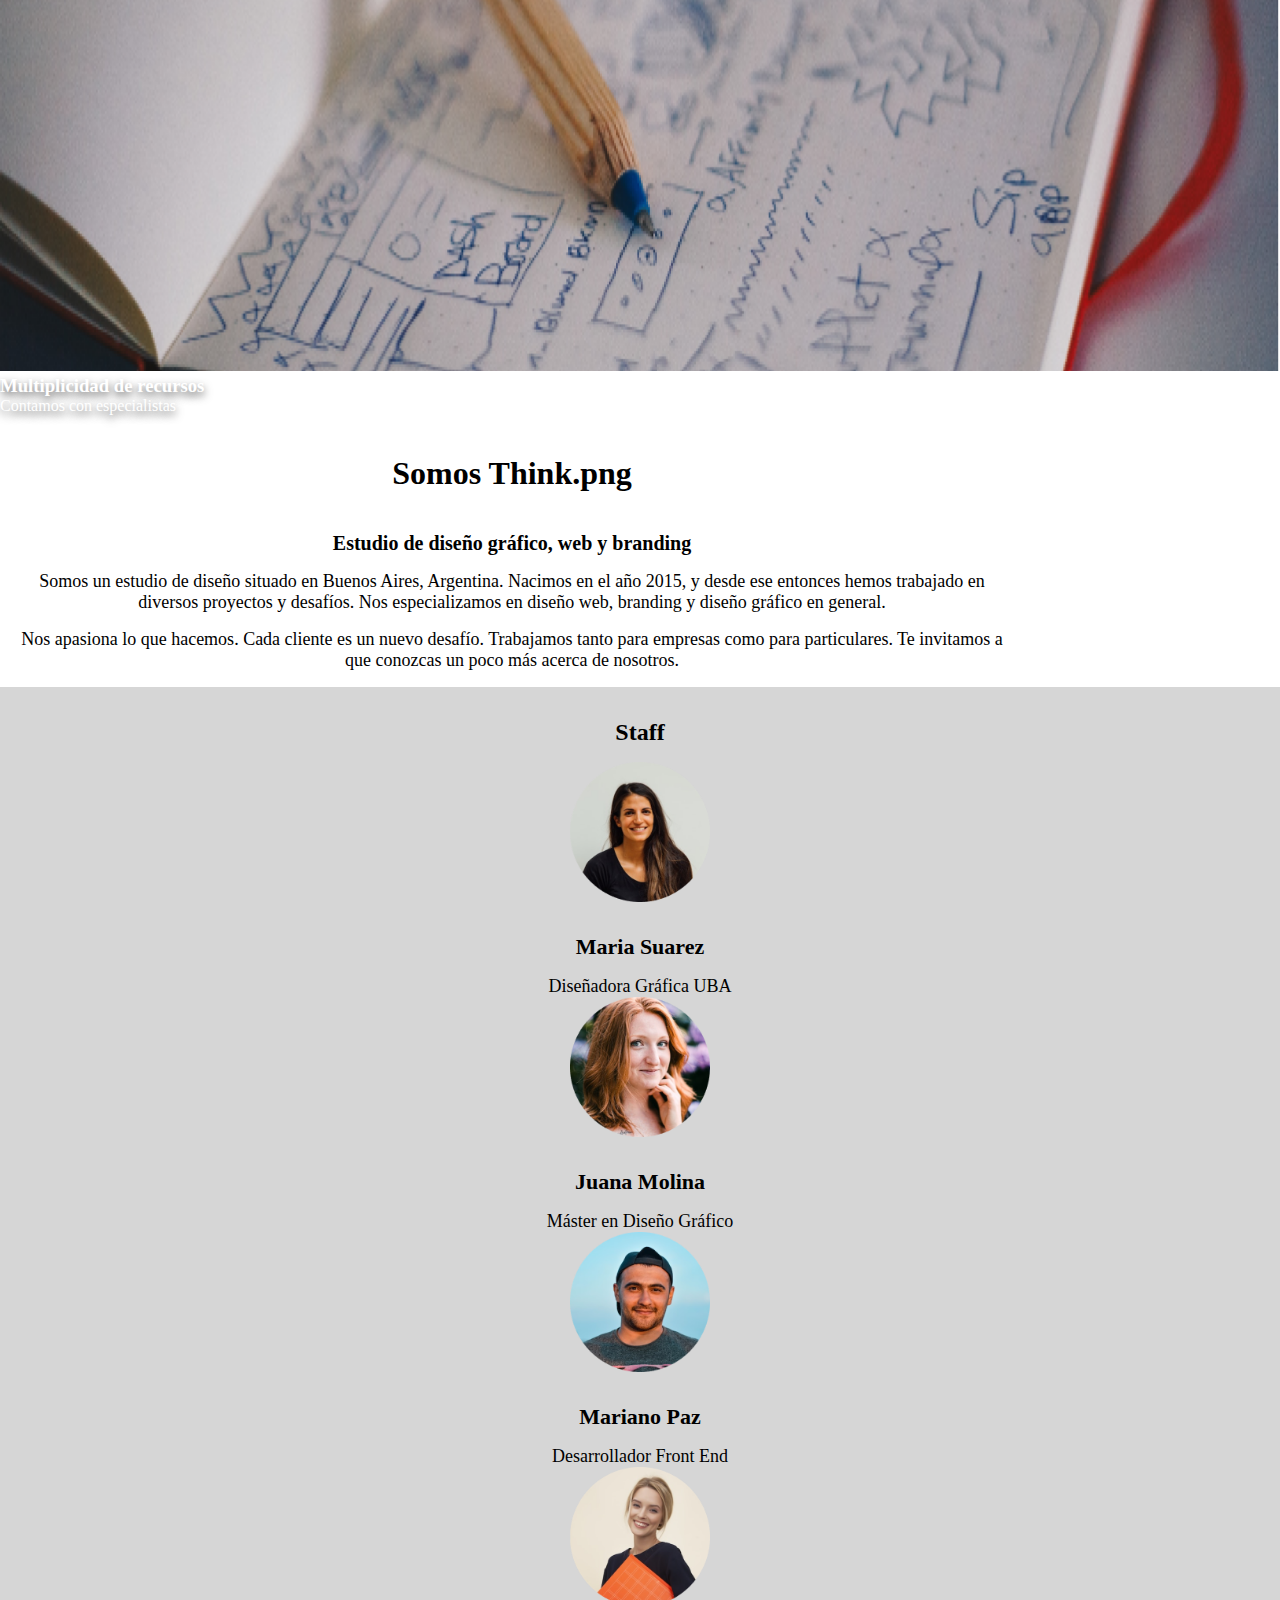
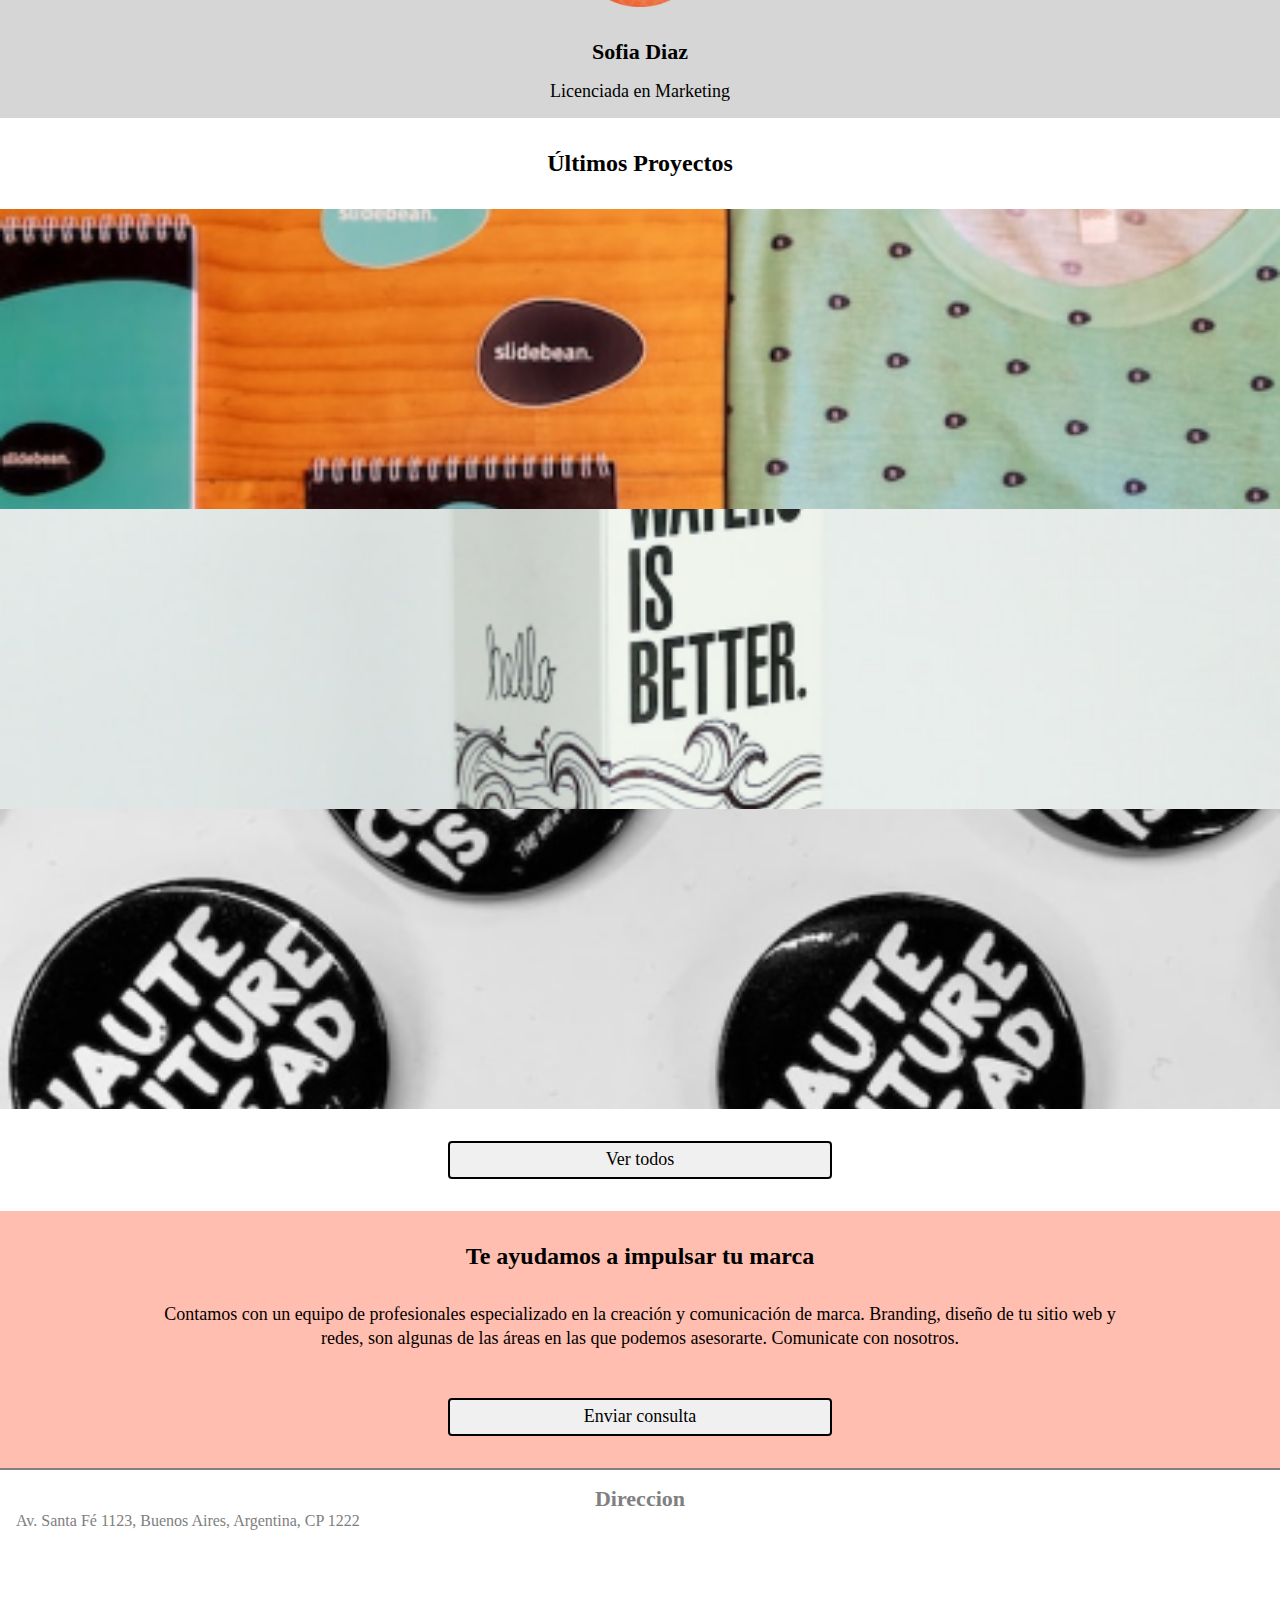
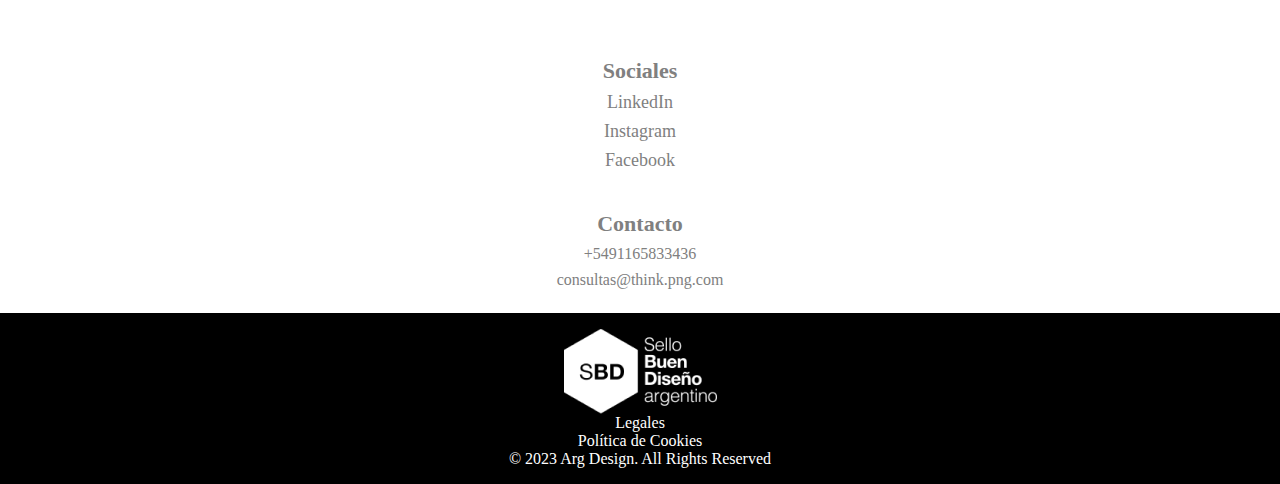
==== commit 12480147: "Proyecto finalizado" ====
--- a/index.html
+++ b/index.html
@@ -76,7 +76,7 @@
             <img src="recursos/hero-home.png" alt="Imagen1">
             <div class="carousel-caption">
                 <h3>Trabajamos en equipo</h3>
-                <p>Creemos en el conocimiento en conjunto</p>
+                <p>Creamos conocimiento en conjunto</p>
               </div>
           </div>
           <div class="carousel-item">
@@ -89,8 +89,8 @@
           <div class="carousel-item">
             <img src="recursos/hero-home3.png" alt="Imagen3">
             <div class="carousel-caption">
-            <h3>Contamos con tecnologia de vanguardia</h3>
-            <p>Maquinas ultimo modelo</p>
+            <h3>Multiplicidad de recursos</h3>
+            <p>Contamos con especialistas</p>
           </div>
           </div>
         </div>
@@ -113,19 +113,18 @@
 
     <section class="el-estudio container-fluid">
 
-        <h1>Estudio de diseño gráfico, web y branding en Buenos Aires</h1>
-        <h2>Lorem Ipsum has been the industry's standard dummy text ever.</h2>
-
-            <p>Lorem ipsum dolor sit amet, consectetur adipiscing elit. 
-            Sed lobortis velit non varius vulputate. 
-            Curabitur id cursus est. Etiam efficitur venenatis egestas. 
-            Sed iaculis elementum laoreet.
+        <h1>Somos Think.png</h1>
+        <h2>Estudio de diseño gráfico, web y branding</h2>
+
+            <p>Somos un estudio de diseño situado en Buenos Aires, Argentina. Nacimos en el año 2015, y desde
+              ese entonces hemos trabajado en diversos proyectos y desafíos. Nos especializamos en 
+              diseño web, branding y diseño gráfico en general.
             </p>
 
             <p>
-            Aenean ac metus nisl. Cras ligula sapien
-            , vestibulum nec bibendum eget, auctor in tortor. Nulla ac auctor nulla, 
-            ut suscipit ante. Nam rhoncus interdum sem, sit amet elementum sem.
+          Nos apasiona lo que hacemos. Cada cliente es un nuevo desafío. 
+          Trabajamos tanto para empresas como para particulares.
+          Te invitamos a que conozcas un poco más acerca de nosotros.
             </p>    
 
     </section>
@@ -142,22 +141,22 @@
           <div class="persona col-md-3">
               <div class="persona-img"></div>
               <h3 class="nombre-persona">Maria Suarez</h3>
-              <h4 class="persentacion-persona">Aliquam molestie euismod tellus in malesuada.</h4>
+              <h4 class="persentacion-persona">Diseñadora Gráfica UBA</h4>
           </div>
           <div class="persona col-md-3">
             <div class="persona-img" id="img2"></div>
             <h3 class="nombre-persona">Juana Molina</h3>
-            <h4 class="persentacion-persona">Aliquam molestie euismod tellus in malesuada.</h4>
+            <h4 class="persentacion-persona">Máster en Diseño Gráfico</h4>
           </div>
           <div class="persona col-md-3">
             <div class="persona-img" id="img3"></div>
             <h3 class="nombre-persona">Mariano Paz</h3>
-            <h4 class="persentacion-persona">Aliquam molestie euismod tellus in malesuada.</h4>
+            <h4 class="persentacion-persona">Desarrollador Front End</h4>
           </div>
           <div class="persona col-md-3">
             <div class="persona-img" id="img4"></div>
             <h3 class="nombre-persona">Sofia Diaz</h3>
-            <h4 class="persentacion-persona">Aliquam molestie euismod tellus in malesuada.</h4>
+            <h4 class="persentacion-persona">Licenciada en Marketing</h4>
           </div>
       </div>
 
@@ -185,11 +184,11 @@
 
             <h2>Te ayudamos a impulsar tu marca</h2>
 
-            <p>La consultoría de marca se trata de guiar los procesos de tu empresa hacia la entrega 
-            de un producto atractivo y la creación de una forma estratégica de diferenciarse de la
-            competencia.</p>
-
-            <a href="secciones/Contacto.html" class="Boton1"> Consultanos</a>
+            <p>Contamos con un equipo de profesionales especializado en la creación y comunicación de marca.
+              Branding, diseño de tu sitio web y redes, son algunas de las áreas en las que podemos asesorarte.
+            Comunicate con nosotros. </p>
+
+            <a href="secciones/Contacto.html" class="Boton1"> Enviar consulta</a>
 
         </section>
         
--- a/css/style.css
+++ b/css/style.css
@@ -67,6 +67,7 @@
 
 .carousel-caption {
   color: white;
+  text-shadow: 0px 4px 8px rgb(78, 78, 78);
 }
 
 /*FOOTER*/
@@ -236,10 +237,12 @@
 
 .input-news {
   text-align: left;
-  width: 80vw;
-  height: 40px;
+  width: 60vw;
+  height: 48px;
   margin-bottom: 1rem;
   padding: 0.5rem;
+  border: 2px solid grey;
+  border-radius: 4px;
 }
 
 /*Index con Boostrap*/
@@ -360,25 +363,33 @@
   background-image: url(../recursos/proy3.png);
 }
 
+.Ultimos-proyectos a {
+  text-decoration: none;
+  color: black;
+}
+
 /*Boton1*/
 .Boton1 {
   height: auto;
-  width: 40vw;
+  width: 30vw;
   padding: 0.4rem;
   border: solid 2px black;
   border-radius: 4px;
-  font-size: 16px;
+  font-size: 18px;
   margin: 1rem;
   align-self: center;
-}
-
-.Ultimos-proyectos a {
+  background-color: #F0F0F0;
+  color: black;
+}
+
+.Boton1:hover {
+  font-weight: bold;
+  background-color: #b1b1b1;
+}
+
+.Boton1 a {
   text-decoration: none;
   color: black;
-}
-
-.Ultimos-proyectos a:hover {
-  font-weight: bold;
 }
 
 /*Cajon consultas*/
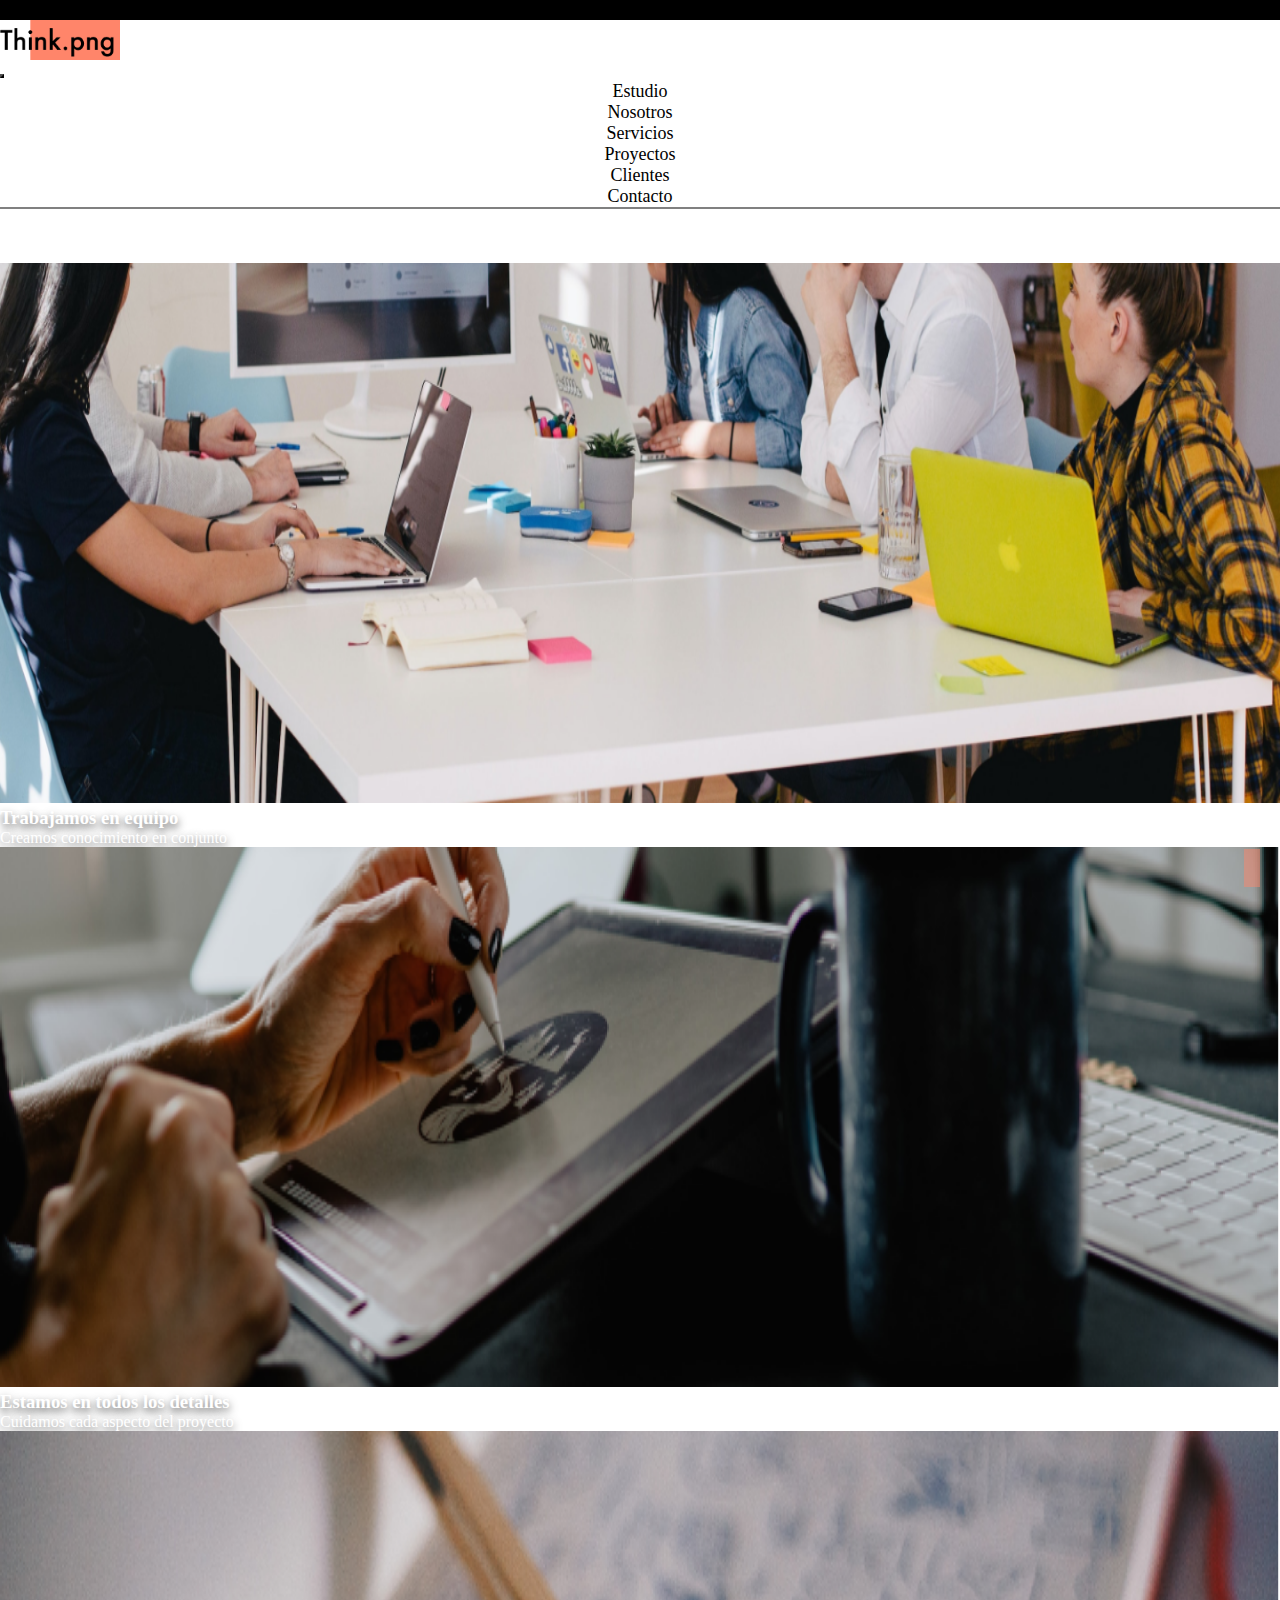
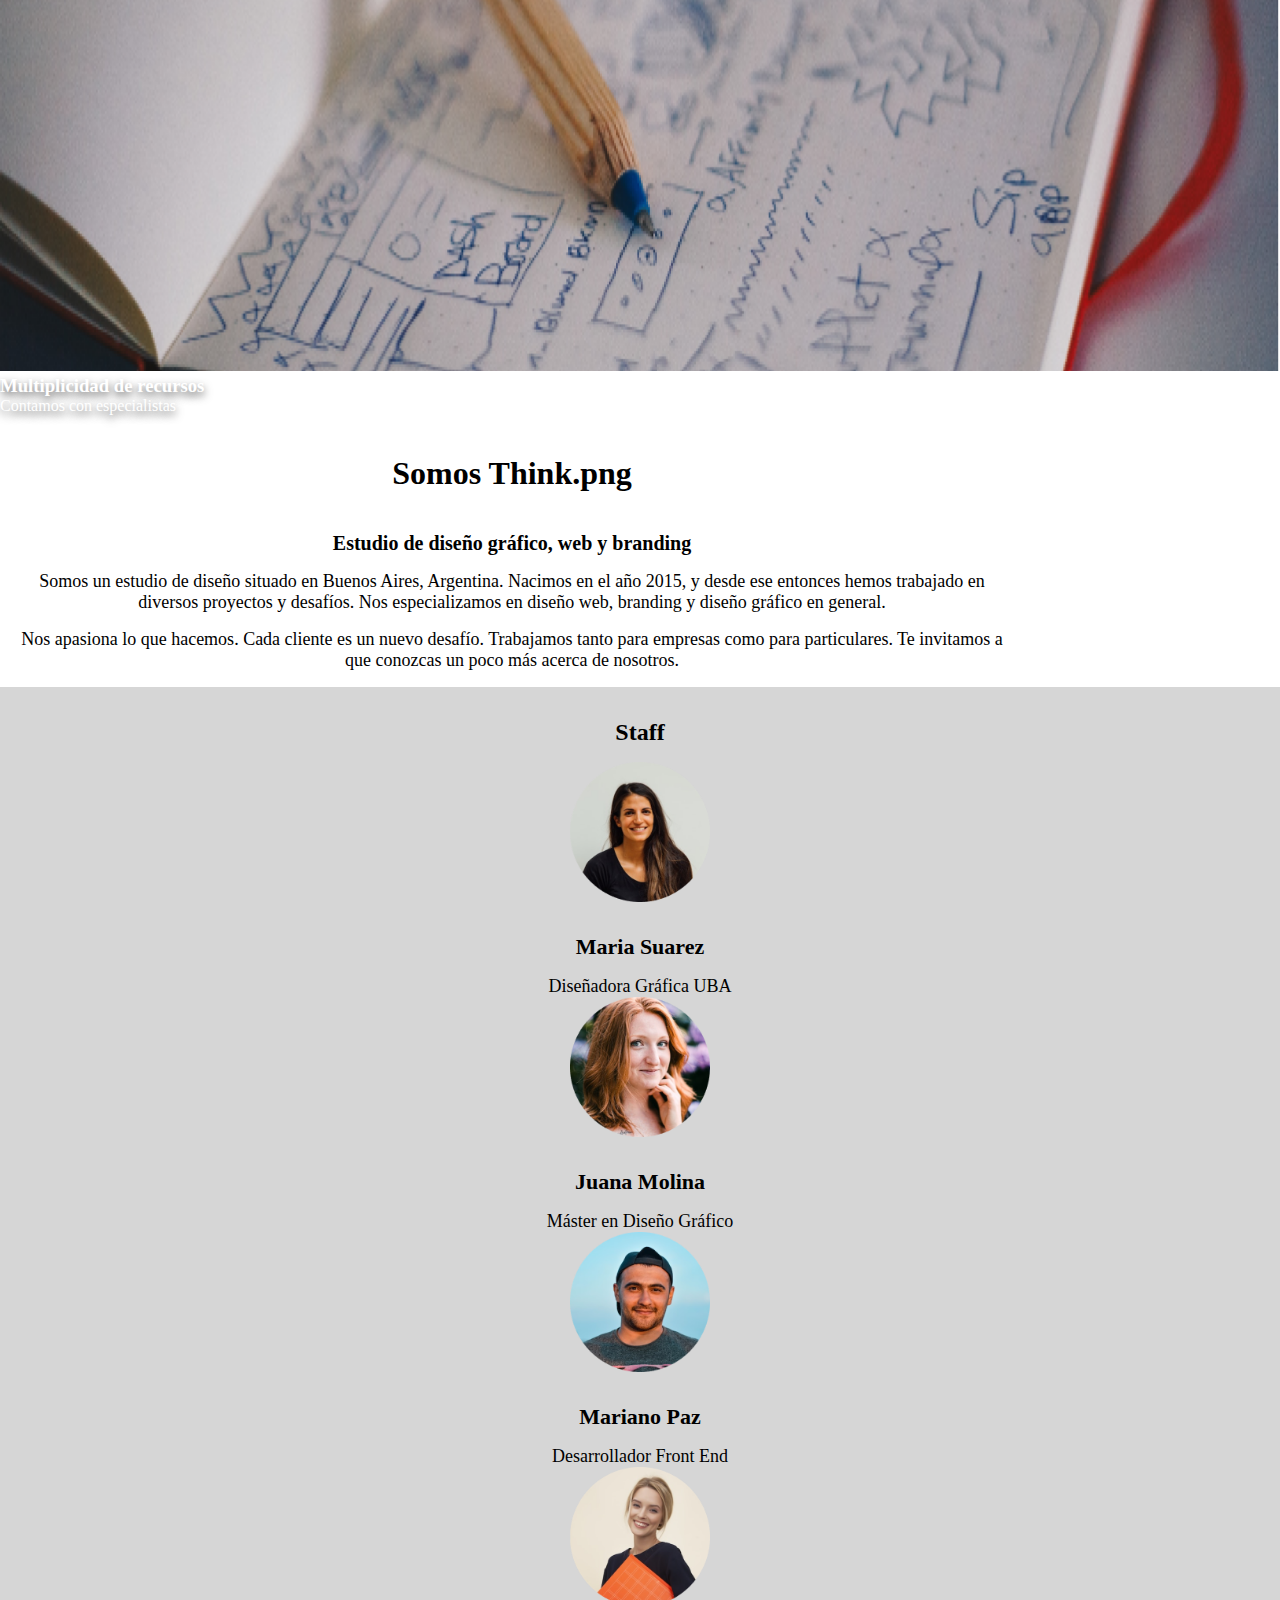
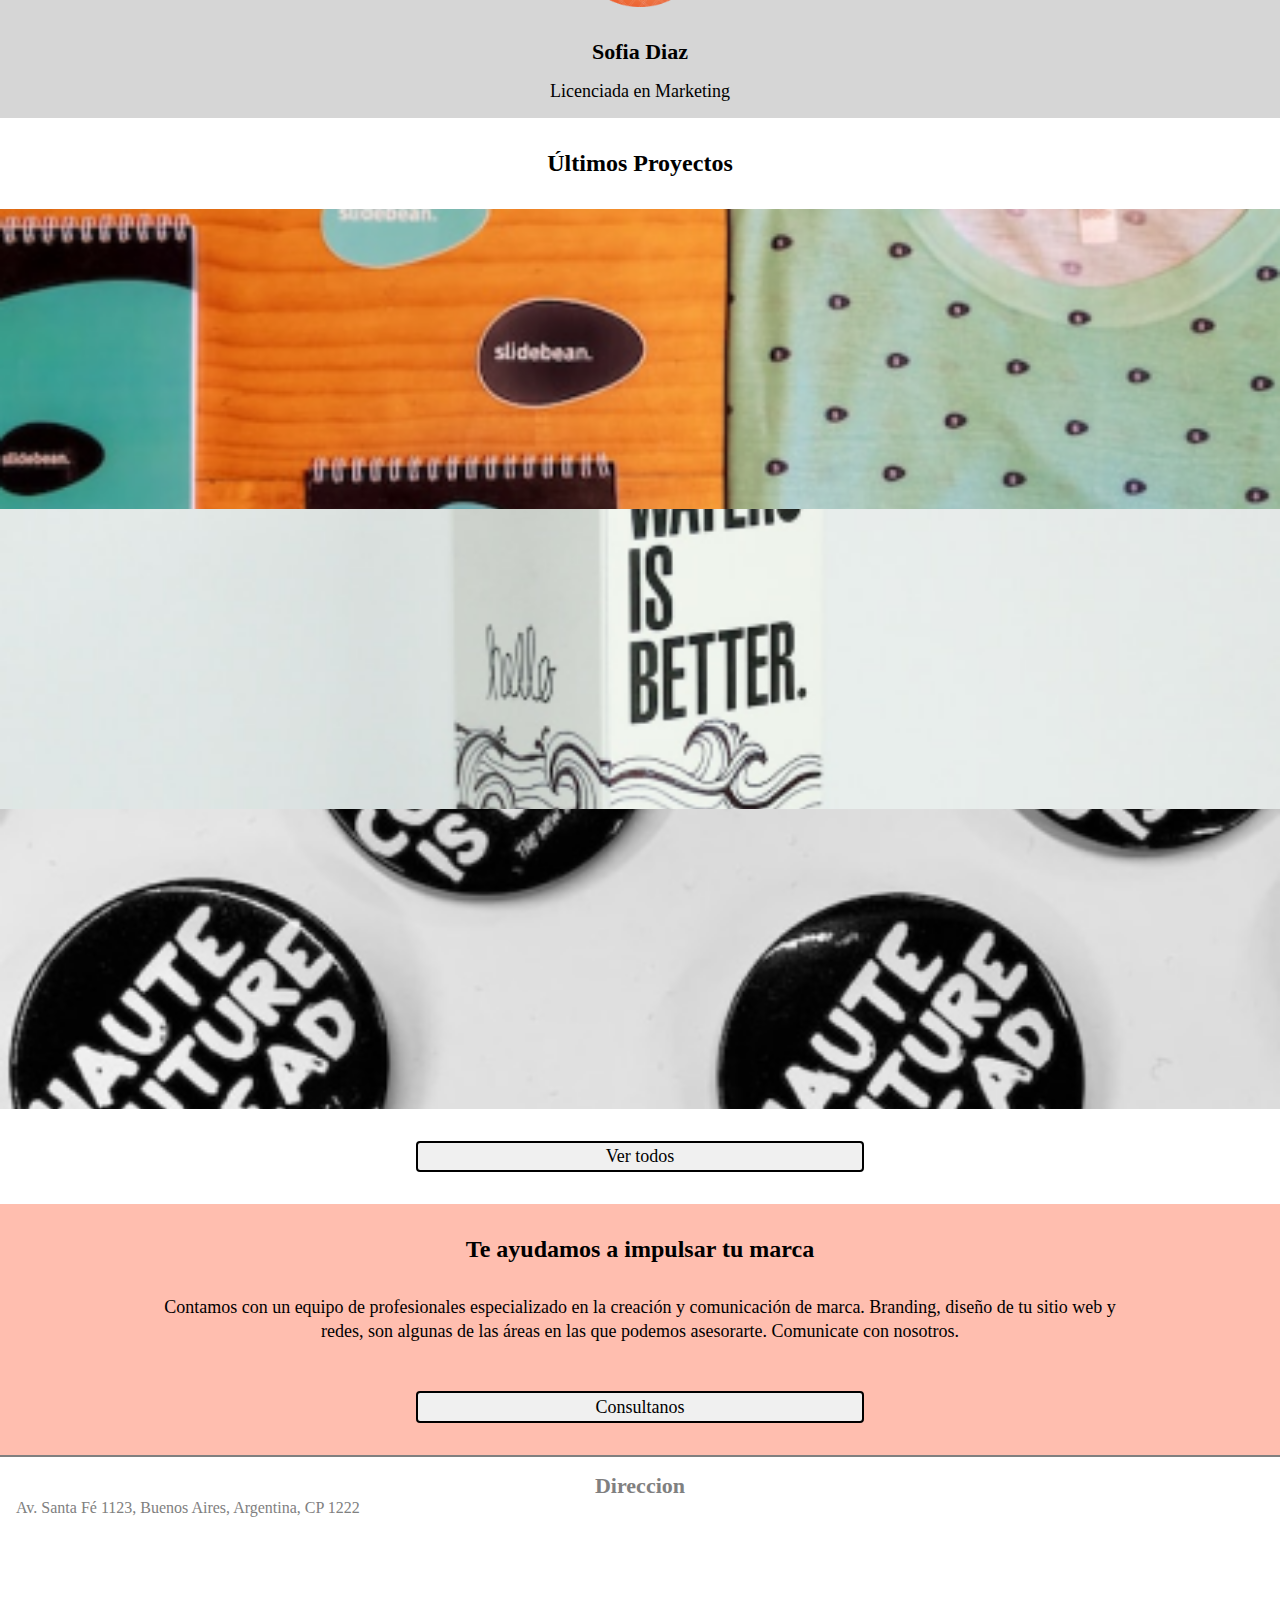
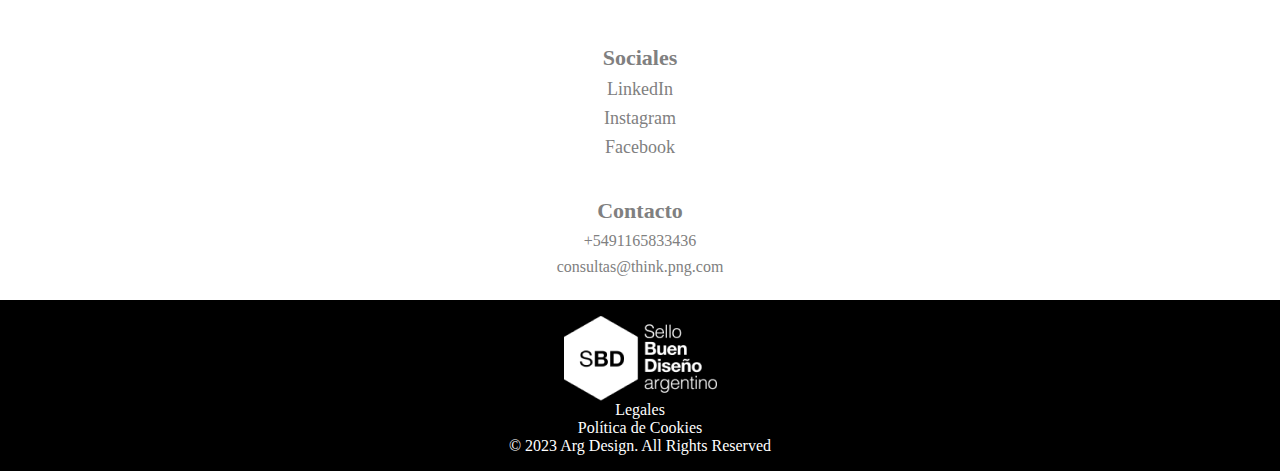
==== commit 24dc7660: "Ajuste botón roto" ====
--- a/index.html
+++ b/index.html
@@ -188,7 +188,7 @@
               Branding, diseño de tu sitio web y redes, son algunas de las áreas en las que podemos asesorarte.
             Comunicate con nosotros. </p>
 
-            <a href="secciones/Contacto.html" class="Boton1"> Enviar consulta</a>
+            <a href="secciones/Contacto.html" class="Boton1"> Consultanos</a>
 
         </section>
         
--- a/css/style.css
+++ b/css/style.css
@@ -371,8 +371,8 @@
 /*Boton1*/
 .Boton1 {
   height: auto;
-  width: 30vw;
-  padding: 0.4rem;
+  width: 35vw;
+  padding: 0.2rem;
   border: solid 2px black;
   border-radius: 4px;
   font-size: 18px;
